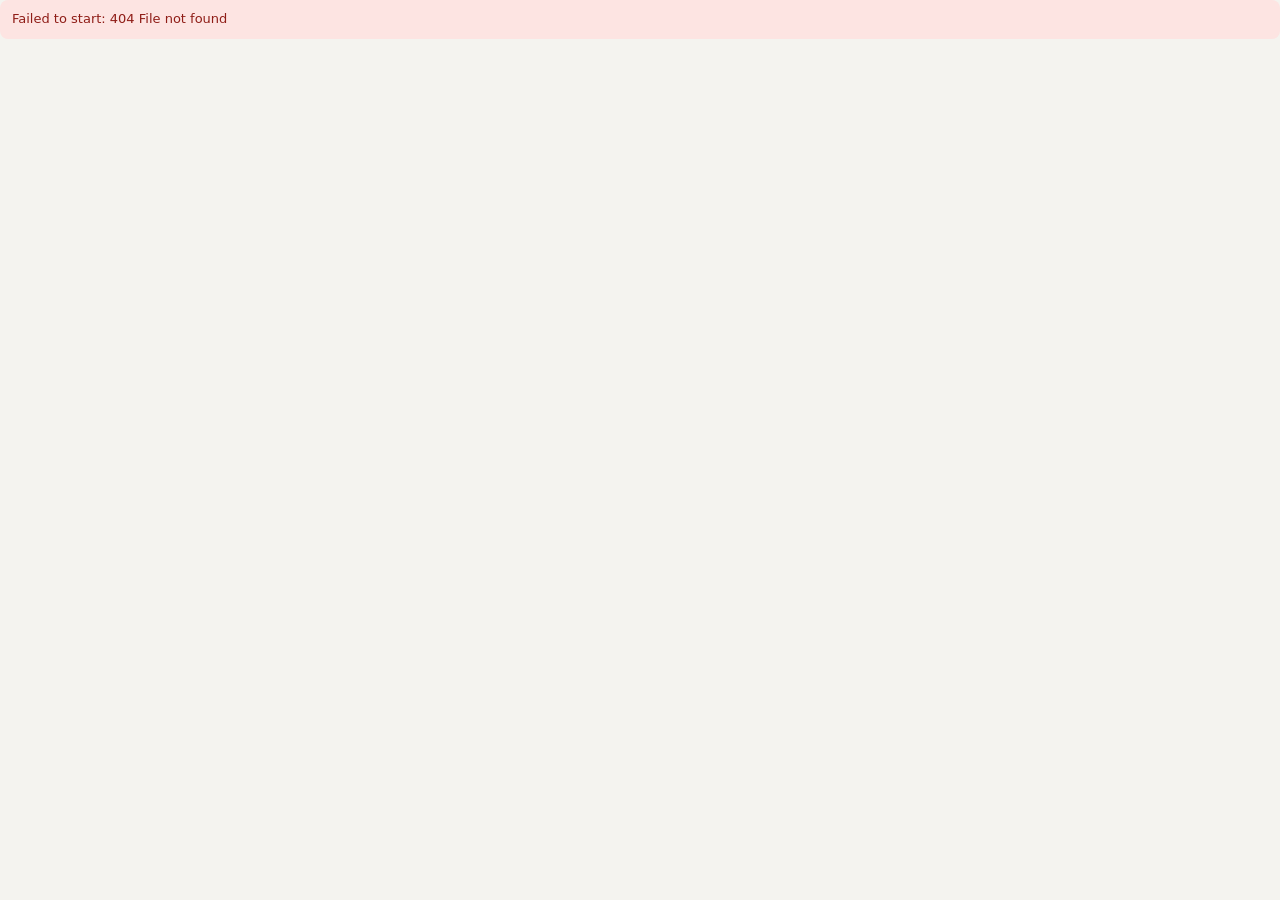
==== apps/field-monitor/fieldmonitor/static/index.html @ f61266cc "Merge main (search suggestions, marketplace pause) into yield estimator Co-Authored-By: Claude Opus " ====
<!doctype html>
<html lang="en">
<head>
  <meta charset="utf-8">
  <meta name="viewport" content="width=device-width, initial-scale=1">
  <title>Overacre</title>
  <link rel="icon" href="data:image/svg+xml,%3Csvg xmlns='http://www.w3.org/2000/svg' viewBox='0 0 16 16'%3E%3Crect width='16' height='16' rx='3' fill='%231a9850'/%3E%3Cpath d='M3 12 L8 4 L13 12' stroke='white' stroke-width='2' fill='none'/%3E%3C/svg%3E">
  <link rel="stylesheet" href="vendor/leaflet/leaflet.css">
  <link rel="stylesheet" href="app.css">
</head>
<body>
  <header class="topbar" id="topbar" hidden>
    <a class="brand" href="#/fields" id="brand">Overacre</a>
    <nav class="mainnav" aria-label="Main">
      <a href="#/today" data-nav="today">Today</a>
      <a href="#/news" data-nav="feed">News</a>
      <a href="#/fields" data-nav="fields">My fields</a>
      <a href="#/market" data-nav="market">Marketplace</a>
      <a href="#/messages" data-nav="messages">Messages <span id="unread-badge" class="badge" hidden></span></a>
    </nav>
    <div class="row gap">
      <button id="toggle-sidebar" class="btn ghost small-btn only-mobile" aria-controls="sidebar">Fields</button>
      <details class="usermenu">
        <summary class="avatar" id="avatar" aria-label="Account menu"></summary>
        <div class="menu">
          <a href="#/me" id="menu-profile">My profile</a>
          <button type="button" id="logout-btn">Log out</button>
        </div>
      </details>
    </div>
  </header>

  <section id="view-auth" class="view auth" hidden></section>
  <section id="view-today" class="view page" hidden></section>
  <section id="view-feed" class="view page" hidden></section>
  <section id="view-market" class="view page" hidden></section>
  <section id="view-messages" class="view page" hidden></section>
  <section id="view-profile" class="view page" hidden></section>

  <div class="layout view" id="view-fields" hidden>
    <aside id="sidebar" class="sidebar">
      <section>
        <div class="row space">
          <h2>Fields</h2>
          <label class="check small"><input type="checkbox" id="show-archived"> archived</label>
        </div>
        <ul id="field-list" class="field-list" aria-live="polite"></ul>
        <p id="no-fields" class="muted small" hidden>No fields yet. Tap <b>Map a new field</b> to start.</p>
      </section>

      <section class="card">
        <h3>Add fields</h3>
        <div class="stack tight">
          <button id="new-field-btn" class="btn primary block">＋ Map a new field</button>
          <label class="btn ghost block file-btn">Import KML / KMZ / GeoJSON<input type="file" id="import-file" accept=".kml,.kmz,.geojson,.json,application/vnd.google-earth.kml+xml,application/vnd.google-earth.kmz,application/geo+json,application/json" hidden></label>
        </div>
        <p class="small muted">Saved fields update on their own.</p>
        <p id="import-msg" class="small" role="status"></p>
      </section>

      <section class="small muted about">
        Imagery: Copernicus Sentinel-2 · new image every 2–5 days<br>Cropland: ESA WorldCover 2021 (CC BY 4.0)<br><span id="version"></span>
      </section>
    </aside>

    <main class="main">
      <div class="map-wrap">
        <div id="map" class="map" aria-label="Field map"></div>

        <div id="mapper-top" class="mapper-top">
          <form id="search-form" class="search" role="search">
            <input id="search-input" type="search" placeholder="Find a field, address, or lat, lon" autocomplete="off" aria-label="Search location" role="combobox" aria-autocomplete="list" aria-controls="search-results" aria-expanded="false">
            <button class="btn" type="submit">Search</button>
          </form>
          <button id="locate-btn" class="btn" type="button" title="Go to my location">◎ My location</button>
          <ul id="search-results" class="search-results" role="listbox" hidden></ul>
        </div>

        <div id="mapper-sheet" class="mapper-sheet" hidden>
          <div class="row space">
            <h3 id="mapper-title">New field</h3>
            <span id="mapper-stats" class="mapper-stats" aria-live="polite"></span>
          </div>
          <p id="mapper-hint" class="small muted"></p>
          <p id="mapper-warn" class="warning small" hidden></p>
          <div id="mapper-meta" class="row gap wrap">
            <label class="grow">Field name <input id="mapper-name" type="text" placeholder="e.g. North 80" maxlength="80"></label>
            <label>Crop <input id="mapper-crop" type="text" placeholder="corn" maxlength="40" list="crop-list"></label>
            <datalist id="crop-list"><option>corn</option><option>soybean</option><option>wheat</option><option>cotton</option><option>alfalfa</option><option>sorghum</option><option>canola</option><option>pasture</option></datalist>
          </div>
          <div class="row gap wrap mapper-actions">
            <button id="mapper-undo" class="btn ghost" type="button">↶ Undo</button>
            <button id="mapper-clear" class="btn ghost" type="button">Clear</button>
            <span class="grow"></span>
            <button id="mapper-cancel" class="btn ghost" type="button">Cancel</button>
            <button id="mapper-save" class="btn primary" type="button" disabled>Save field</button>
          </div>
        </div>
      </div>

      <div class="map-legend" id="map-legend" hidden></div>

      <section id="detail" class="detail" hidden>
        <div class="hero card">
          <div class="hero-top">
            <div class="hero-text">
              <h2 id="f-name"></h2>
              <div class="muted small" id="f-meta"></div>
              <div class="status-row">
                <span id="sync-line" class="sync-line"></span>
                <button id="sync-btn" class="btn ghost small-btn" title="Check for a new satellite image now">↻ Check now</button>
              </div>
            </div>
            <details class="manage" id="owner-actions">
              <summary class="btn ghost small-btn">Manage ▾</summary>
              <div class="menu">
                <button type="button" id="details-btn">Edit name &amp; crop</button>
                <button type="button" id="share-btn">Share</button>
                <button type="button" id="edit-boundary-btn">Edit boundary</button>
                <button type="button" id="archive-btn">Archive</button>
              </div>
            </details>
          </div>
          <div class="glance">
            <section class="tile" aria-label="Field score">
              <div class="tile-h">Field score</div>
              <div class="score" id="score" aria-live="polite"></div>
            </section>
            <section class="tile" aria-label="Disease risk">
              <div class="tile-h">Disease risk</div>
              <div id="pressure-badge" class="risk"></div>
            </section>
            <section class="tile" aria-label="Crop health">
              <div class="tile-h">Crop health</div>
              <div id="health" class="health"></div>
            </section>
            <section class="tile" aria-label="Yield estimate">
              <div class="tile-h">Yield estimate</div>
              <div id="yield-tile" class="yield-tile"></div>
            </section>
          </div>
          <ul id="score-points" class="bullets small why"></ul>
          <section id="yield-panel" class="yield-panel" aria-label="Yield estimate details" hidden></section>
          <div class="watch" id="watch" aria-live="polite"></div>
          <div class="row gap wrap hero-actions">
            <button id="report-btn" class="btn ghost small-btn">＋ Report disease or pest</button>
          </div>
          <form id="report-form" class="report-form" hidden>
            <div class="row gap wrap end">
              <label>What <select id="rep-disease" required></select></label>
              <label>How bad <select id="rep-severity"><option value="trace">Trace</option><option value="moderate" selected>Moderate</option><option value="severe">Severe</option></select></label>
              <label>Seen on <input type="date" id="rep-date"></label>
            </div>
            <label>Notes (optional) <input type="text" id="rep-notes" maxlength="1000" placeholder="e.g. upper canopy, R2, 10% of plants"></label>
            <label class="check small"><input type="checkbox" id="rep-share" checked> Post to the feed (location rounded to about 1 km)</label>
            <div class="row gap"><button class="btn primary" type="submit">Send report</button><button class="btn ghost" type="button" id="rep-cancel">Cancel</button></div>
            <p id="rep-msg" class="small" role="status"></p>
          </form>
          <div id="share-panel" class="share-panel" hidden>
            <form id="share-form" class="row gap wrap end">
              <label class="grow">Share with (their account email) <input id="share-email" type="email" required placeholder="agronomist@example.com"></label>
              <button class="btn" type="submit">Share</button>
            </form>
            <p class="small muted">People you share with can view this field but can't change it.</p>
            <ul id="share-list" class="bullets small"></ul>
            <label class="check small"><input type="checkbox" id="showcase-toggle"> Show this field's score on my public profile (map stays private)</label>
            <p id="share-msg" class="small" role="status"></p>
          </div>
        </div>
        <div id="job" class="job small" role="status" aria-live="polite" hidden>
          <div class="bar"><div id="job-bar"></div></div>
          <span id="job-text"></span>
        </div>

        <div class="controls row gap wrap">
          <label class="grow">Map layer
            <select id="index-select"></select>
          </label>
          <label>Date
            <select id="obs-select"></select>
          </label>
        </div>

        <ul id="index-info" class="bullets small"></ul>

        <div id="alerts"></div>

        <div class="card">
          <h3 id="chart-title">Season trend</h3>
          <div id="chart" class="chart" role="img"></div>
          <p class="small muted chart-key">Line: typical value · shading: range across the field · ○ skipped (hazy or bad image)</p>
          <p id="chart-empty" class="small muted" hidden>No clear images yet.</p>
        </div>

        <nav class="tabs" role="tablist">
          <button role="tab" class="tab active" data-tab="scout" aria-selected="true">Scout</button>
          <button role="tab" class="tab" data-tab="zones" aria-selected="false">Zones</button>
          <button role="tab" class="tab" data-tab="change" aria-selected="false">Compare dates</button>
          <button role="tab" class="tab" data-tab="data" aria-selected="false">Data</button>
        </nav>

        <div class="tabpanel" id="tab-scout">
          <p class="small muted">Low spots to check, worst first. Tap one to see why it was flagged.</p>
          <div id="hotspots"></div>
        </div>

        <div class="tabpanel" id="tab-zones" hidden>
          <div class="row gap wrap end">
            <label>Zones <select id="zone-n"><option>2</option><option selected>3</option><option>4</option><option>5</option></select></label>
            <label>Basis
              <select id="zone-mode">
                <option value="multi">Whole season (best)</option>
                <option value="single">This date only</option>
              </select>
            </label>
            <button id="zones-btn" class="btn">Build zones</button>
            <button id="zones-dl" class="btn ghost" disabled>Download GeoJSON</button>
          </div>
          <div id="zones-out"></div>
        </div>

        <div class="tabpanel" id="tab-change" hidden>
          <div class="row gap wrap end">
            <label>Before <select id="chg-before"></select></label>
            <label>After <select id="chg-after"></select></label>
            <label title="Smallest change worth flagging">Flag change ≥ <input type="number" id="chg-thr" value="0.1" step="0.01" min="0.01"></label>
            <button id="change-btn" class="btn">Compare</button>
          </div>
          <div id="change-out"></div>
        </div>

        <div class="tabpanel" id="tab-data" hidden>
          <div class="row gap wrap">
            <a id="csv-link" class="btn ghost" download>Download spreadsheet (CSV)</a>
          </div>
          <div class="table-wrap"><table id="obs-table" class="table small"></table></div>
          <details class="more small">
            <summary>More options</summary>
            <div class="stack">
              <label class="check"><input type="checkbox" id="show-cloudy"> Show cloudy dates in the list</label>
              <label>Map color strength <input type="range" id="opacity" min="0.2" max="1" step="0.05" value="0.9"></label>
              <div>
                <b>Load an older season</b>
                <div class="row gap wrap end">
                  <label>From <input type="date" id="p-start"></label>
                  <label>To <input type="date" id="p-end"></label>
                  <label title="Skip images that are mostly cloud across the whole satellite tile">Max cloud % <input type="number" id="p-cloud" value="60" min="0" max="100" step="5"></label>
                  <button id="process-btn" class="btn">Load</button>
                </div>
              </div>
            </div>
          </details>
        </div>
      </section>
    </main>
  </div>

  <div id="tooltip" class="tooltip" role="tooltip" hidden></div>
  <script src="vendor/leaflet/leaflet.js"></script>
  <script src="app.js"></script>
  <script src="market.js"></script>
</body>
</html>
---- apps/field-monitor/fieldmonitor/static/vendor/leaflet/leaflet.css ----
/* required styles */

.leaflet-pane,
.leaflet-tile,
.leaflet-marker-icon,
.leaflet-marker-shadow,
.leaflet-tile-container,
.leaflet-pane > svg,
.leaflet-pane > canvas,
.leaflet-zoom-box,
.leaflet-image-layer,
.leaflet-layer {
	position: absolute;
	left: 0;
	top: 0;
	}
.leaflet-container {
	overflow: hidden;
	}
.leaflet-tile,
.leaflet-marker-icon,
.leaflet-marker-shadow {
	-webkit-user-select: none;
	   -moz-user-select: none;
	        user-select: none;
	  -webkit-user-drag: none;
	}
/* Prevents IE11 from highlighting tiles in blue */
.leaflet-tile::selection {
	background: transparent;
}
/* Safari renders non-retina tile on retina better with this, but Chrome is worse */
.leaflet-safari .leaflet-tile {
	image-rendering: -webkit-optimize-contrast;
	}
/* hack that prevents hw layers "stretching" when loading new tiles */
.leaflet-safari .leaflet-tile-container {
	width: 1600px;
	height: 1600px;
	-webkit-transform-origin: 0 0;
	}
.leaflet-marker-icon,
.leaflet-marker-shadow {
	display: block;
	}
/* .leaflet-container svg: reset svg max-width decleration shipped in Joomla! (joomla.org) 3.x */
/* .leaflet-container img: map is broken in FF if you have max-width: 100% on tiles */
.leaflet-container .leaflet-overlay-pane svg {
	max-width: none !important;
	max-height: none !important;
	}
.leaflet-container .leaflet-marker-pane img,
.leaflet-container .leaflet-shadow-pane img,
.leaflet-container .leaflet-tile-pane img,
.leaflet-container img.leaflet-image-layer,
.leaflet-container .leaflet-tile {
	max-width: none !important;
	max-height: none !important;
	width: auto;
	padding: 0;
	}

.leaflet-container img.leaflet-tile {
	/* See: https://bugs.chromium.org/p/chromium/issues/detail?id=600120 */
	mix-blend-mode: plus-lighter;
}

.leaflet-container.leaflet-touch-zoom {
	-ms-touch-action: pan-x pan-y;
	touch-action: pan-x pan-y;
	}
.leaflet-container.leaflet-touch-drag {
	-ms-touch-action: pinch-zoom;
	/* Fallback for FF which doesn't support pinch-zoom */
	touch-action: none;
	touch-action: pinch-zoom;
}
.leaflet-container.leaflet-touch-drag.leaflet-touch-zoom {
	-ms-touch-action: none;
	touch-action: none;
}
.leaflet-container {
	-webkit-tap-highlight-color: transparent;
}
.leaflet-container a {
	-webkit-tap-highlight-color: rgba(51, 181, 229, 0.4);
}
.leaflet-tile {
	filter: inherit;
	visibility: hidden;
	}
.leaflet-tile-loaded {
	visibility: inherit;
	}
.leaflet-zoom-box {
	width: 0;
	height: 0;
	-moz-box-sizing: border-box;
	     box-sizing: border-box;
	z-index: 800;
	}
/* workaround for https://bugzilla.mozilla.org/show_bug.cgi?id=888319 */
.leaflet-overlay-pane svg {
	-moz-user-select: none;
	}

.leaflet-pane         { z-index: 400; }

.leaflet-tile-pane    { z-index: 200; }
.leaflet-overlay-pane { z-index: 400; }
.leaflet-shadow-pane  { z-index: 500; }
.leaflet-marker-pane  { z-index: 600; }
.leaflet-tooltip-pane   { z-index: 650; }
.leaflet-popup-pane   { z-index: 700; }

.leaflet-map-pane canvas { z-index: 100; }
.leaflet-map-pane svg    { z-index: 200; }

.leaflet-vml-shape {
	width: 1px;
	height: 1px;
	}
.lvml {
	behavior: url(#default#VML);
	display: inline-block;
	position: absolute;
	}


/* control positioning */

.leaflet-control {
	position: relative;
	z-index: 800;
	pointer-events: visiblePainted; /* IE 9-10 doesn't have auto */
	pointer-events: auto;
	}
.leaflet-top,
.leaflet-bottom {
	position: absolute;
	z-index: 1000;
	pointer-events: none;
	}
.leaflet-top {
	top: 0;
	}
.leaflet-right {
	right: 0;
	}
.leaflet-bottom {
	bottom: 0;
	}
.leaflet-left {
	left: 0;
	}
.leaflet-control {
	float: left;
	clear: both;
	}
.leaflet-right .leaflet-control {
	float: right;
	}
.leaflet-top .leaflet-control {
	margin-top: 10px;
	}
.leaflet-bottom .leaflet-control {
	margin-bottom: 10px;
	}
.leaflet-left .leaflet-control {
	margin-left: 10px;
	}
.leaflet-right .leaflet-control {
	margin-right: 10px;
	}


/* zoom and fade animations */

.leaflet-fade-anim .leaflet-popup {
	opacity: 0;
	-webkit-transition: opacity 0.2s linear;
	   -moz-transition: opacity 0.2s linear;
	        transition: opacity 0.2s linear;
	}
.leaflet-fade-anim .leaflet-map-pane .leaflet-popup {
	opacity: 1;
	}
.leaflet-zoom-animated {
	-webkit-transform-origin: 0 0;
	    -ms-transform-origin: 0 0;
	        transform-origin: 0 0;
	}
svg.leaflet-zoom-animated {
	will-change: transform;
}

.leaflet-zoom-anim .leaflet-zoom-animated {
	-webkit-transition: -webkit-transform 0.25s cubic-bezier(0,0,0.25,1);
	   -moz-transition:    -moz-transform 0.25s cubic-bezier(0,0,0.25,1);
	        transition:         transform 0.25s cubic-bezier(0,0,0.25,1);
	}
.leaflet-zoom-anim .leaflet-tile,
.leaflet-pan-anim .leaflet-tile {
	-webkit-transition: none;
	   -moz-transition: none;
	        transition: none;
	}

.leaflet-zoom-anim .leaflet-zoom-hide {
	visibility: hidden;
	}


/* cursors */

.leaflet-interactive {
	cursor: pointer;
	}
.leaflet-grab {
	cursor: -webkit-grab;
	cursor:    -moz-grab;
	cursor:         grab;
	}
.leaflet-crosshair,
.leaflet-crosshair .leaflet-interactive {
	cursor: crosshair;
	}
.leaflet-popup-pane,
.leaflet-control {
	cursor: auto;
	}
.leaflet-dragging .leaflet-grab,
.leaflet-dragging .leaflet-grab .leaflet-interactive,
.leaflet-dragging .leaflet-marker-draggable {
	cursor: move;
	cursor: -webkit-grabbing;
	cursor:    -moz-grabbing;
	cursor:         grabbing;
	}

/* marker & overlays interactivity */
.leaflet-marker-icon,
.leaflet-marker-shadow,
.leaflet-image-layer,
.leaflet-pane > svg path,
.leaflet-tile-container {
	pointer-events: none;
	}

.leaflet-marker-icon.leaflet-interactive,
.leaflet-image-layer.leaflet-interactive,
.leaflet-pane > svg path.leaflet-interactive,
svg.leaflet-image-layer.leaflet-interactive path {
	pointer-events: visiblePainted; /* IE 9-10 doesn't have auto */
	pointer-events: auto;
	}

/* visual tweaks */

.leaflet-container {
	background: #ddd;
	outline-offset: 1px;
	}
.leaflet-container a {
	color: #0078A8;
	}
.leaflet-zoom-box {
	border: 2px dotted #38f;
	background: rgba(255,255,255,0.5);
	}


/* general typography */
.leaflet-container {
	font-family: "Helvetica Neue", Arial, Helvetica, sans-serif;
	font-size: 12px;
	font-size: 0.75rem;
	line-height: 1.5;
	}


/* general toolbar styles */

.leaflet-bar {
	box-shadow: 0 1px 5px rgba(0,0,0,0.65);
	border-radius: 4px;
	}
.leaflet-bar a {
	background-color: #fff;
	border-bottom: 1px solid #ccc;
	width: 26px;
	height: 26px;
	line-height: 26px;
	display: block;
	text-align: center;
	text-decoration: none;
	color: black;
	}
.leaflet-bar a,
.leaflet-control-layers-toggle {
	background-position: 50% 50%;
	background-repeat: no-repeat;
	display: block;
	}
.leaflet-bar a:hover,
.leaflet-bar a:focus {
	background-color: #f4f4f4;
	}
.leaflet-bar a:first-child {
	border-top-left-radius: 4px;
	border-top-right-radius: 4px;
	}
.leaflet-bar a:last-child {
	border-bottom-left-radius: 4px;
	border-bottom-right-radius: 4px;
	border-bottom: none;
	}
.leaflet-bar a.leaflet-disabled {
	cursor: default;
	background-color: #f4f4f4;
	color: #bbb;
	}

.leaflet-touch .leaflet-bar a {
	width: 30px;
	height: 30px;
	line-height: 30px;
	}
.leaflet-touch .leaflet-bar a:first-child {
	border-top-left-radius: 2px;
	border-top-right-radius: 2px;
	}
.leaflet-touch .leaflet-bar a:last-child {
	border-bottom-left-radius: 2px;
	border-bottom-right-radius: 2px;
	}

/* zoom control */

.leaflet-control-zoom-in,
.leaflet-control-zoom-out {
	font: bold 18px 'Lucida Console', Monaco, monospace;
	text-indent: 1px;
	}

.leaflet-touch .leaflet-control-zoom-in, .leaflet-touch .leaflet-control-zoom-out  {
	font-size: 22px;
	}


/* layers control */

.leaflet-control-layers {
	box-shadow: 0 1px 5px rgba(0,0,0,0.4);
	background: #fff;
	border-radius: 5px;
	}
.leaflet-control-layers-toggle {
	background-image: url(images/layers.png);
	width: 36px;
	height: 36px;
	}
.leaflet-retina .leaflet-control-layers-toggle {
	background-image: url(images/layers-2x.png);
	background-size: 26px 26px;
	}
.leaflet-touch .leaflet-control-layers-toggle {
	width: 44px;
	height: 44px;
	}
.leaflet-control-layers .leaflet-control-layers-list,
.leaflet-control-layers-expanded .leaflet-control-layers-toggle {
	display: none;
	}
.leaflet-control-layers-expanded .leaflet-control-layers-list {
	display: block;
	position: relative;
	}
.leaflet-control-layers-expanded {
	padding: 6px 10px 6px 6px;
	color: #333;
	background: #fff;
	}
.leaflet-control-layers-scrollbar {
	overflow-y: scroll;
	overflow-x: hidden;
	padding-right: 5px;
	}
.leaflet-control-layers-selector {
	margin-top: 2px;
	position: relative;
	top: 1px;
	}
.leaflet-control-layers label {
	display: block;
	font-size: 13px;
	font-size: 1.08333em;
	}
.leaflet-control-layers-separator {
	height: 0;
	border-top: 1px solid #ddd;
	margin: 5px -10px 5px -6px;
	}

/* Default icon URLs */
.leaflet-default-icon-path { /* used only in path-guessing heuristic, see L.Icon.Default */
	background-image: url(images/marker-icon.png);
	}


/* attribution and scale controls */

.leaflet-container .leaflet-control-attribution {
	background: #fff;
	background: rgba(255, 255, 255, 0.8);
	margin: 0;
	}
.leaflet-control-attribution,
.leaflet-control-scale-line {
	padding: 0 5px;
	color: #333;
	line-height: 1.4;
	}
.leaflet-control-attribution a {
	text-decoration: none;
	}
.leaflet-control-attribution a:hover,
.leaflet-control-attribution a:focus {
	text-decoration: underline;
	}
.leaflet-attribution-flag {
	display: inline !important;
	vertical-align: baseline !important;
	width: 1em;
	height: 0.6669em;
	}
.leaflet-left .leaflet-control-scale {
	margin-left: 5px;
	}
.leaflet-bottom .leaflet-control-scale {
	margin-bottom: 5px;
	}
.leaflet-control-scale-line {
	border: 2px solid #777;
	border-top: none;
	line-height: 1.1;
	padding: 2px 5px 1px;
	white-space: nowrap;
	-moz-box-sizing: border-box;
	     box-sizing: border-box;
	background: rgba(255, 255, 255, 0.8);
	text-shadow: 1px 1px #fff;
	}
.leaflet-control-scale-line:not(:first-child) {
	border-top: 2px solid #777;
	border-bottom: none;
	margin-top: -2px;
	}
.leaflet-control-scale-line:not(:first-child):not(:last-child) {
	border-bottom: 2px solid #777;
	}

.leaflet-touch .leaflet-control-attribution,
.leaflet-touch .leaflet-control-layers,
.leaflet-touch .leaflet-bar {
	box-shadow: none;
	}
.leaflet-touch .leaflet-control-layers,
.leaflet-touch .leaflet-bar {
	border: 2px solid rgba(0,0,0,0.2);
	background-clip: padding-box;
	}


/* popup */

.leaflet-popup {
	position: absolute;
	text-align: center;
	margin-bottom: 20px;
	}
.leaflet-popup-content-wrapper {
	padding: 1px;
	text-align: left;
	border-radius: 12px;
	}
.leaflet-popup-content {
	margin: 13px 24px 13px 20px;
	line-height: 1.3;
	font-size: 13px;
	font-size: 1.08333em;
	min-height: 1px;
	}
.leaflet-popup-content p {
	margin: 17px 0;
	margin: 1.3em 0;
	}
.leaflet-popup-tip-container {
	width: 40px;
	height: 20px;
	position: absolute;
	left: 50%;
	margin-top: -1px;
	margin-left: -20px;
	overflow: hidden;
	pointer-events: none;
	}
.leaflet-popup-tip {
	width: 17px;
	height: 17px;
	padding: 1px;

	margin: -10px auto 0;
	pointer-events: auto;

	-webkit-transform: rotate(45deg);
	   -moz-transform: rotate(45deg);
	    -ms-transform: rotate(45deg);
	        transform: rotate(45deg);
	}
.leaflet-popup-content-wrapper,
.leaflet-popup-tip {
	background: white;
	color: #333;
	box-shadow: 0 3px 14px rgba(0,0,0,0.4);
	}
.leaflet-container a.leaflet-popup-close-button {
	position: absolute;
	top: 0;
	right: 0;
	border: none;
	text-align: center;
	width: 24px;
	height: 24px;
	font: 16px/24px Tahoma, Verdana, sans-serif;
	color: #757575;
	text-decoration: none;
	background: transparent;
	}
.leaflet-container a.leaflet-popup-close-button:hover,
.leaflet-container a.leaflet-popup-close-button:focus {
	color: #585858;
	}
.leaflet-popup-scrolled {
	overflow: auto;
	}

.leaflet-oldie .leaflet-popup-content-wrapper {
	-ms-zoom: 1;
	}
.leaflet-oldie .leaflet-popup-tip {
	width: 24px;
	margin: 0 auto;

	-ms-filter: "progid:DXImageTransform.Microsoft.Matrix(M11=0.70710678, M12=0.70710678, M21=-0.70710678, M22=0.70710678)";
	filter: progid:DXImageTransform.Microsoft.Matrix(M11=0.70710678, M12=0.70710678, M21=-0.70710678, M22=0.70710678);
	}

.leaflet-oldie .leaflet-control-zoom,
.leaflet-oldie .leaflet-control-layers,
.leaflet-oldie .leaflet-popup-content-wrapper,
.leaflet-oldie .leaflet-popup-tip {
	border: 1px solid #999;
	}


/* div icon */

.leaflet-div-icon {
	background: #fff;
	border: 1px solid #666;
	}


/* Tooltip */
/* Base styles for the element that has a tooltip */
.leaflet-tooltip {
	position: absolute;
	padding: 6px;
	background-color: #fff;
	border: 1px solid #fff;
	border-radius: 3px;
	color: #222;
	white-space: nowrap;
	-webkit-user-select: none;
	-moz-user-select: none;
	-ms-user-select: none;
	user-select: none;
	pointer-events: none;
	box-shadow: 0 1px 3px rgba(0,0,0,0.4);
	}
.leaflet-tooltip.leaflet-interactive {
	cursor: pointer;
	pointer-events: auto;
	}
.leaflet-tooltip-top:before,
.leaflet-tooltip-bottom:before,
.leaflet-tooltip-left:before,
.leaflet-tooltip-right:before {
	position: absolute;
	pointer-events: none;
	border: 6px solid transparent;
	background: transparent;
	content: "";
	}

/* Directions */

.leaflet-tooltip-bottom {
	margin-top: 6px;
}
.leaflet-tooltip-top {
	margin-top: -6px;
}
.leaflet-tooltip-bottom:before,
.leaflet-tooltip-top:before {
	left: 50%;
	margin-left: -6px;
	}
.leaflet-tooltip-top:before {
	bottom: 0;
	margin-bottom: -12px;
	border-top-color: #fff;
	}
.leaflet-tooltip-bottom:before {
	top: 0;
	margin-top: -12px;
	margin-left: -6px;
	border-bottom-color: #fff;
	}
.leaflet-tooltip-left {
	margin-left: -6px;
}
.leaflet-tooltip-right {
	margin-left: 6px;
}
.leaflet-tooltip-left:before,
.leaflet-tooltip-right:before {
	top: 50%;
	margin-top: -6px;
	}
.leaflet-tooltip-left:before {
	right: 0;
	margin-right: -12px;
	border-left-color: #fff;
	}
.leaflet-tooltip-right:before {
	left: 0;
	margin-left: -12px;
	border-right-color: #fff;
	}

/* Printing */

@media print {
	/* Prevent printers from removing background-images of controls. */
	.leaflet-control {
		-webkit-print-color-adjust: exact;
		print-color-adjust: exact;
		}
	}
---- apps/field-monitor/fieldmonitor/static/app.css ----
:root {
  color-scheme: light;
  --surface-0: #f4f3ef;
  --surface-1: #fcfcfb;
  --surface-2: #ecebe6;
  --border: #d9d7d0;
  --text-primary: #0b0b0b;
  --text-secondary: #52514e;
  --text-muted: #77756f;
  --accent: #1a7f45;
  --accent-ink: #ffffff;
  --series-1: #2a78d6;
  --series-band: rgba(42, 120, 214, 0.16);
  --grid: #e3e1db;
  --warn-bg: #fff4dc;
  --warn-ink: #7a4b00;
  --crit-bg: #fde4e2;
  --crit-ink: #8f1d17;
  --radius: 8px;
  --sidebar-w: 300px;
}
@media (prefers-color-scheme: dark) {
  :root:not([data-theme="light"]) {
    color-scheme: dark;
    --surface-0: #121211;
    --surface-1: #1a1a19;
    --surface-2: #252523;
    --border: #3a3936;
    --text-primary: #f0efec;
    --text-secondary: #c3c2b7;
    --text-muted: #9a988f;
    --accent: #2f9d5c;
    --series-1: #3987e5;
    --series-band: rgba(57, 135, 229, 0.22);
    --grid: #2e2d2a;
    --warn-bg: #3a2d10;
    --warn-ink: #f2c66b;
    --crit-bg: #3d1a18;
    --crit-ink: #f2a39d;
  }
}
:root[data-theme="dark"] {
  color-scheme: dark;
  --surface-0: #121211;
  --surface-1: #1a1a19;
  --surface-2: #252523;
  --border: #3a3936;
  --text-primary: #f0efec;
  --text-secondary: #c3c2b7;
  --text-muted: #9a988f;
  --accent: #2f9d5c;
  --series-1: #3987e5;
  --series-band: rgba(57, 135, 229, 0.22);
  --grid: #2e2d2a;
  --warn-bg: #3a2d10;
  --warn-ink: #f2c66b;
  --crit-bg: #3d1a18;
  --crit-ink: #f2a39d;
}

* { box-sizing: border-box; }
[hidden] { display: none !important; }
html, body { margin: 0; height: 100%; }
body {
  background: var(--surface-0);
  color: var(--text-primary);
  font: 14px/1.45 system-ui, -apple-system, "Segoe UI", Roboto, sans-serif;
}
h2 { font-size: 16px; margin: 0; }
h3 { font-size: 14px; margin: 0 0 8px; }
.muted { color: var(--text-muted); }
.small { font-size: 12.5px; }
.row { display: flex; align-items: center; }
.row.space { justify-content: space-between; gap: 8px; }
.row.gap { gap: 8px; }
.row.wrap { flex-wrap: wrap; }
.row.end { align-items: flex-end; }
.stack { display: flex; flex-direction: column; gap: 8px; margin-top: 10px; }

.topbar {
  height: 48px; display: flex; align-items: center; justify-content: space-between;
  padding: 0 16px; background: var(--surface-1); border-bottom: 1px solid var(--border);
}
.brand { font-weight: 650; }
.brand .muted { font-weight: 400; margin-left: 6px; font-size: 12px; }

.layout { display: flex; height: calc(100% - 48px); }
.sidebar {
  width: var(--sidebar-w); flex: none; overflow-y: auto; padding: 14px;
  border-right: 1px solid var(--border); background: var(--surface-1);
  display: flex; flex-direction: column; gap: 16px;
}
.main { flex: 1; overflow-y: auto; position: relative; min-width: 0; }
.map-wrap { position: relative; }
.map { height: 58vh; min-height: 320px; background: var(--surface-2); }
body.mapping .map { height: calc(100vh - 48px); }
body.mapping .detail, body.mapping .map-legend { display: none !important; }
.grow { flex: 1; }
.block { width: 100%; justify-content: center; }
.stack.tight { margin-top: 0; gap: 6px; }

/* Mapping mode (drone-mission style) */
.mapper-top {
  position: absolute; z-index: 1000; top: 10px; left: 56px; right: 10px;
  display: flex; gap: 8px; flex-wrap: wrap; align-items: flex-start; pointer-events: none;
}
.mapper-top > * { pointer-events: auto; }
.search { display: flex; gap: 6px; flex: 1; min-width: 220px; max-width: 520px; }
.search input { flex: 1; min-width: 0; box-shadow: 0 2px 8px rgba(0,0,0,.25); }
.mapper-top .btn { box-shadow: 0 2px 8px rgba(0,0,0,.25); background: var(--surface-1); }
.search-results {
  position: absolute; top: 44px; left: 0; width: min(520px, 100%); margin: 0; padding: 4px; list-style: none;
  background: var(--surface-1); border: 1px solid var(--border); border-radius: 6px; box-shadow: 0 6px 18px rgba(0,0,0,.25);
  max-height: 260px; overflow-y: auto;
}
.search-results button {
  width: 100%; text-align: left; font: inherit; font-size: 13px; color: var(--text-primary); background: none;
  border: none; border-radius: 4px; padding: 8px; cursor: pointer;
}
.search-results button:hover, .search-results button:focus, .search-results button.active { background: var(--surface-2); }
.search-results mark { background: none; color: inherit; font-weight: 700; text-decoration: underline; text-underline-offset: 2px; }
.search-results .search-head { font-size: 11px; font-weight: 650; text-transform: uppercase; letter-spacing: .04em; color: var(--text-muted); padding: 8px 8px 2px; }
.search-results .search-note { padding: 8px; }
.search-pin {
  width: 22px; height: 22px; border-radius: 50% 50% 50% 0; transform: rotate(-45deg); background: #ef4444;
  border: 3px solid #fff; box-shadow: 0 2px 6px rgba(0,0,0,.5); box-sizing: border-box;
}
.search-results .muted { font-size: 12px; }
.mapper-sheet {
  position: absolute; z-index: 1000; left: 50%; bottom: 16px; transform: translateX(-50%);
  width: min(640px, calc(100% - 24px)); background: var(--surface-1); color: var(--text-primary);
  border: 1px solid var(--border); border-radius: 12px; padding: 12px 14px; box-shadow: 0 8px 28px rgba(0,0,0,.35);
  display: flex; flex-direction: column; gap: 8px;
}
.mapper-sheet h3 { margin: 0; }
.mapper-sheet p { margin: 0; }
.mapper-stats { font-variant-numeric: tabular-nums; font-weight: 650; }
.mapper-actions { margin-top: 2px; }
.vertex-icon {
  width: 22px; height: 22px; border-radius: 50%; background: #fff; border: 3px solid #16a34a;
  box-shadow: 0 1px 4px rgba(0,0,0,.6); box-sizing: border-box; cursor: grab;
}
.vertex-icon.first { border-color: #f59e0b; }
.mid-icon {
  width: 14px; height: 14px; border-radius: 50%; background: rgba(255,255,255,.75); border: 2px solid #16a34a;
  box-sizing: border-box; cursor: copy; display: grid; place-items: center; font: 700 11px/1 system-ui; color: #166534;
}
.leaflet-container.mapping-cursor { cursor: crosshair; }
.sync-line { font-weight: 600; }
.range summary { cursor: pointer; color: var(--text-secondary); margin-top: 8px; }
.range[open] summary { margin-bottom: 8px; }
.leaflet-image-layer.pixelated { image-rendering: pixelated; }

.card {
  background: var(--surface-1); border: 1px solid var(--border); border-radius: var(--radius); padding: 12px;
}
.detail { padding: 14px 16px 40px; display: flex; flex-direction: column; gap: 12px; }
.detail-head { display: flex; justify-content: space-between; align-items: flex-start; gap: 8px; }

label { display: flex; flex-direction: column; gap: 3px; font-size: 12.5px; color: var(--text-secondary); }
label.check { flex-direction: row; align-items: center; gap: 6px; }
input[type=text], input[type=date], input[type=number], input[type=email], input[type=password], input[type=search], select {
  font: inherit; color: var(--text-primary); background: var(--surface-1);
  border: 1px solid var(--border); border-radius: 6px; padding: 6px 8px; min-height: 34px;
}
input[type=number] { width: 90px; }
select { max-width: 100%; }
.controls > label { min-width: 0; max-width: 100%; }

.btn {
  font: inherit; font-weight: 550; border-radius: 6px; padding: 7px 12px; min-height: 34px; cursor: pointer;
  border: 1px solid var(--border); background: var(--surface-2); color: var(--text-primary);
  display: inline-flex; align-items: center; text-decoration: none;
}
.btn:hover { filter: brightness(0.97); }
.btn.primary { background: var(--accent); border-color: var(--accent); color: var(--accent-ink); }
.btn.ghost { background: transparent; }
.btn:disabled { opacity: .5; cursor: default; }
.small-btn { padding: 4px 10px; min-height: 28px; font-size: 12.5px; }
.file-btn { cursor: pointer; }
.only-mobile { display: none; }

.field-list { list-style: none; margin: 8px 0 0; padding: 0; display: flex; flex-direction: column; gap: 4px; }
.field-list button {
  width: 100%; text-align: left; font: inherit; color: inherit; cursor: pointer;
  background: transparent; border: 1px solid transparent; border-radius: 6px; padding: 8px;
  display: grid; grid-template-columns: 1fr auto; gap: 2px 8px;
}
.field-list button:hover { background: var(--surface-2); }
.field-list button.active { border-color: var(--accent); background: var(--surface-2); }
.field-list .name { font-weight: 600; overflow: hidden; text-overflow: ellipsis; white-space: nowrap; }
.field-list .val { font-variant-numeric: tabular-nums; font-weight: 600; text-align: right; }
.field-list .sub { grid-column: 1 / -1; font-size: 12px; color: var(--text-muted); }
.swatch { display: inline-block; width: 10px; height: 10px; border-radius: 2px; margin-right: 4px; vertical-align: -1px; }

.job .bar { height: 6px; background: var(--surface-2); border-radius: 3px; overflow: hidden; margin: 10px 0 4px; }
.job .bar > div { height: 100%; width: 0; background: var(--accent); transition: width .3s; }

.index-info { display: grid; grid-template-columns: 1fr; gap: 4px; }
.index-info .formula { font-family: ui-monospace, SFMono-Regular, Menlo, monospace; color: var(--text-secondary); }
.index-info b { color: var(--text-primary); }

.alert { border-radius: var(--radius); padding: 10px 12px; margin-bottom: 6px; font-size: 13px; display: flex; gap: 8px; }
.alert.medium { background: var(--warn-bg); color: var(--warn-ink); }
.alert.high { background: var(--crit-bg); color: var(--crit-ink); }
.alert.info { background: var(--surface-2); color: var(--text-secondary); }
.alert .icon { font-weight: 700; }

.chart { width: 100%; height: 220px; position: relative; }
.chart svg { display: block; width: 100%; height: 100%; overflow: visible; }
.chart .axis text { fill: var(--text-muted); font-size: 11px; }
.chart .gridline { stroke: var(--grid); stroke-width: 1; }
.chart .band { fill: var(--series-band); }
.chart .line { fill: none; stroke: var(--series-1); stroke-width: 2; stroke-linejoin: round; }
.chart .dot { fill: var(--series-1); stroke: var(--surface-1); stroke-width: 2; cursor: pointer; }
.chart .dot.selected { stroke: var(--text-primary); stroke-width: 2.5; }
.chart .cloudy { stroke: var(--text-muted); stroke-width: 1.5; }
.chart .crosshair { stroke: var(--text-muted); stroke-width: 1; stroke-dasharray: 3 3; }

.tooltip {
  position: fixed; z-index: 2000; pointer-events: none; background: var(--surface-1); color: var(--text-primary);
  border: 1px solid var(--border); border-radius: 6px; padding: 6px 9px; font-size: 12.5px;
  box-shadow: 0 4px 14px rgba(0,0,0,.15); max-width: 260px;
}
.tooltip .v { font-weight: 700; font-size: 14px; font-variant-numeric: tabular-nums; }

.tabs { display: flex; gap: 4px; border-bottom: 1px solid var(--border); overflow-x: auto; }
.tab {
  font: inherit; background: none; border: none; color: var(--text-secondary); padding: 8px 12px; cursor: pointer;
  border-bottom: 2px solid transparent; margin-bottom: -1px;
}
.tab.active { color: var(--text-primary); border-bottom-color: var(--accent); font-weight: 600; }
.tabpanel { display: flex; flex-direction: column; gap: 10px; }

.table-wrap { overflow-x: auto; }
.table { border-collapse: collapse; width: 100%; font-variant-numeric: tabular-nums; }
.table th, .table td { padding: 6px 8px; border-bottom: 1px solid var(--border); text-align: right; white-space: nowrap; }
.table th:first-child, .table td:first-child { text-align: left; }
.table th { color: var(--text-secondary); font-weight: 600; }
.table tr.clickable { cursor: pointer; }
.table tr.clickable:hover { background: var(--surface-2); }

.map-legend {
  /* top: below the always-visible search bar */
  position: absolute; z-index: 450; top: 58px; right: 10px; background: var(--surface-1); color: var(--text-primary);
  border: 1px solid var(--border); border-radius: 6px; padding: 8px 10px; font-size: 12px; width: 220px;
}
.map-legend .ramp { height: 10px; border-radius: 2px; margin: 4px 0 2px; }
.map-legend .ticks { display: flex; justify-content: space-between; color: var(--text-muted); font-variant-numeric: tabular-nums; }

.warning { background: var(--warn-bg); color: var(--warn-ink); padding: 8px 10px; border-radius: 6px; font-size: 13px; }
.kpis { display: flex; flex-wrap: wrap; gap: 16px; }
.kpi .k { font-size: 12px; color: var(--text-muted); }
.kpi .v { font-size: 18px; font-weight: 650; font-variant-numeric: tabular-nums; }

.about { line-height: 1.5; margin-top: auto; }

@media (max-width: 820px) {
  .only-mobile { display: inline-flex; }
  .layout { display: block; height: auto; }
  .sidebar { width: auto; border-right: none; border-bottom: 1px solid var(--border); display: none; }
  .sidebar.open { display: flex; }
  .main { overflow: visible; }
  .map { height: 52vh; }
  .detail { padding: 12px 16px 40px; }
  .map-legend { width: 170px; }
  body.mapping .map { height: calc(100vh - 48px); }
  .mapper-top { left: 52px; }
  .mapper-sheet { bottom: 8px; padding: 10px 12px; }
  .vertex-icon { width: 26px; height: 26px; }
  .mid-icon { width: 20px; height: 20px; }
}

#mapper-meta { flex-wrap: nowrap; }
#mapper-meta label { flex: 1 1 0; min-width: 0; }
#mapper-meta label:last-child { flex: 0 1 34%; }
#mapper-meta input { width: 100%; }
.leaflet-interactive:focus { outline: none; }

.chart .dot.suspect { fill: var(--surface-1); stroke: var(--text-muted); stroke-width: 2; stroke-dasharray: 2 2; }
.alert.pending { background: var(--surface-2); color: var(--text-primary); border: 1px dashed var(--border); }
.chip { display: inline-block; font-size: 11px; font-weight: 600; padding: 1px 6px; border-radius: 10px; margin-right: 4px; border: 1px solid currentColor; }
.warn-text { color: var(--warn-ink); }

/* Simplified field view */
.status-row { display: flex; align-items: center; gap: 10px; flex-wrap: wrap; }
.sync-line { font-size: 13px; color: var(--text-secondary); }
.bullets { margin: 0; padding-left: 18px; display: flex; flex-direction: column; gap: 2px; color: var(--text-secondary); }
.bullets b { color: var(--text-primary); }
.chart-key { margin: 6px 0 0; }
.alert { flex-direction: column; gap: 2px; }
.alert .alert-title { font-weight: 650; display: flex; gap: 8px; align-items: center; flex-wrap: wrap; }
.alert ul { margin: 2px 0 0; padding-left: 18px; }
.more summary { cursor: pointer; color: var(--text-secondary); padding: 6px 0; }
.spot-pop { font-size: 13px; line-height: 1.4; max-width: 280px; }
.spot-pop h4 { margin: 0 0 4px; font-size: 14px; }
.spot-pop .sum { font-weight: 600; margin: 0 0 6px; }
.spot-pop ul { margin: 0 0 6px; padding-left: 16px; }
.spot-pop .lbl { font-size: 11px; text-transform: uppercase; letter-spacing: .04em; color: #6b6b6b; margin: 6px 0 2px; }
.spot-pop .neg { color: #b42318; font-weight: 600; }
.spot-pop .pos { color: #1a7f45; font-weight: 600; }
.spot-pop .hint { color: #6b6b6b; font-size: 12px; }
.spot-list { display: flex; flex-direction: column; gap: 6px; }
.spot-row {
  display: grid; grid-template-columns: auto 1fr auto; gap: 2px 10px; align-items: center; text-align: left;
  font: inherit; color: inherit; background: var(--surface-1); border: 1px solid var(--border); border-radius: 8px;
  padding: 8px 10px; cursor: pointer;
}
.spot-row:hover, .spot-row.active { border-color: var(--accent); }
.spot-row .num { width: 24px; height: 24px; border-radius: 50%; background: #d92d20; color: #fff; display: grid; place-items: center; font-weight: 700; font-size: 12px; grid-row: span 2; }
.spot-row .t { font-weight: 600; }
.spot-row .s { font-size: 12px; color: var(--text-muted); grid-column: 2 / 4; }
.spot-row .d { font-weight: 650; font-variant-numeric: tabular-nums; color: var(--crit-ink); }
.spot-marker { width: 24px; height: 24px; border-radius: 50%; background: #d92d20; color: #fff; border: 2px solid #fff; display: grid; place-items: center; font: 700 12px/1 system-ui; box-shadow: 0 1px 4px rgba(0,0,0,.5); }
.spot-pop li { margin-bottom: 3px; }
.spot-pop .hint { margin-top: 1px; }

/* ---------- app shell: nav and views ---------- */
:root { --good: #1a7f45; --good-2: #4d9a2a; --fair: #b7791f; --poor: #c0362c; }
@media (prefers-color-scheme: dark) { :root:not([data-theme="light"]) { --good: #3fb171; --good-2: #8bc34a; --fair: #e0a33a; --poor: #ef6b5f; } }
:root[data-theme="dark"] { --good: #3fb171; --good-2: #8bc34a; --fair: #e0a33a; --poor: #ef6b5f; }
.topbar { gap: 12px; }
.brand { color: var(--text-primary); text-decoration: none; white-space: nowrap; }
.mainnav { display: flex; gap: 4px; flex: 1; overflow-x: auto; }
.mainnav a { color: var(--text-secondary); text-decoration: none; padding: 6px 10px; border-radius: 6px; white-space: nowrap; font-weight: 550; }
.mainnav a.active { color: var(--text-primary); background: var(--surface-2); }
.badge { display: inline-block; min-width: 18px; padding: 0 5px; border-radius: 9px; background: var(--poor); color: #fff; font-size: 11px; font-weight: 700; text-align: center; line-height: 18px; }
.avatar { display: inline-grid; place-items: center; width: 34px; height: 34px; border-radius: 50%; background: var(--accent); color: var(--accent-ink); font-weight: 700; font-size: 13px; flex: none; }
.avatar.sm { width: 26px; height: 26px; font-size: 11px; }
.avatar.lg { width: 64px; height: 64px; font-size: 22px; }
.usermenu { position: relative; }
.usermenu summary { list-style: none; cursor: pointer; }
.usermenu summary::-webkit-details-marker { display: none; }
.usermenu .menu { position: absolute; right: 0; top: 42px; z-index: 1500; background: var(--surface-1); border: 1px solid var(--border); border-radius: 8px; box-shadow: 0 8px 24px rgba(0,0,0,.18); min-width: 160px; display: flex; flex-direction: column; padding: 4px; }
.usermenu .menu a, .usermenu .menu button { font: inherit; text-align: left; padding: 8px 10px; border: none; background: none; color: var(--text-primary); text-decoration: none; border-radius: 6px; cursor: pointer; }
.usermenu .menu a:hover, .usermenu .menu button:hover { background: var(--surface-2); }
.view.page { max-width: 1100px; margin: 0 auto; padding: 16px; display: flex; flex-direction: column; gap: 12px; }
.page-head { display: flex; justify-content: space-between; align-items: center; gap: 12px; flex-wrap: wrap; }
.page-head h1, .view h1 { font-size: 22px; margin: 0; }
.view h2 { font-size: 17px; margin: 8px 0 0; }
.linkbtn { background: none; border: none; color: var(--text-secondary); text-decoration: underline; cursor: pointer; font: inherit; padding: 0; align-self: flex-start; }
.err { color: var(--poor); min-height: 1em; }
.prewrap { white-space: pre-wrap; overflow-wrap: anywhere; margin: 0; }
.narrow { max-width: 720px; }
textarea { font: inherit; color: var(--text-primary); background: var(--surface-1); border: 1px solid var(--border); border-radius: 6px; padding: 8px; resize: vertical; width: 100%; }
label > input[type=text], label > input[type=email], label > input[type=password], label > select { width: 100%; }
.row > label { flex: 1 1 160px; }

/* ---------- auth ---------- */
.view.auth { min-height: 100vh; display: grid; place-items: center; padding: 16px; background: linear-gradient(160deg, var(--surface-0), var(--surface-2)); }
.auth-card { width: min(420px, 100%); display: flex; flex-direction: column; gap: 12px; padding: 24px; }
.auth-card h1 { margin: 0; }
.auth-card p { margin: 0; }
.seg { display: grid; grid-template-columns: 1fr 1fr; background: var(--surface-2); border-radius: 8px; padding: 3px; }
.seg button { font: inherit; border: none; background: none; padding: 7px; border-radius: 6px; cursor: pointer; color: var(--text-secondary); font-weight: 600; }
.seg button.on { background: var(--surface-1); color: var(--text-primary); box-shadow: 0 1px 3px rgba(0,0,0,.12); }
.roles { border: 1px solid var(--border); border-radius: 8px; padding: 8px 10px; display: grid; grid-template-columns: 1fr 1fr; gap: 4px 12px; }
.roles legend { font-size: 12.5px; color: var(--text-secondary); padding: 0 4px; }
.or { text-align: center; color: var(--text-muted); font-size: 12px; }
.google { justify-content: center; }

/* ---------- field hero + score ---------- */
.hero { display: flex; flex-direction: column; gap: 8px; }
.hero-main { display: flex; justify-content: space-between; gap: 12px; align-items: flex-start; }
.hero-text { min-width: 0; display: flex; flex-direction: column; gap: 4px; }
.hero h2 { font-size: 20px; }
.hero-actions { border-top: 1px solid var(--border); padding-top: 8px; }
.score { display: flex; align-items: center; gap: 8px; flex: none; }
.score .ring { width: 72px; height: 72px; }
.ring .track { fill: none; stroke: var(--surface-2); stroke-width: 7; }
.ring .fill { fill: none; stroke-width: 7; stroke-linecap: round; }
.ring .num { font: 700 20px system-ui, sans-serif; fill: var(--text-primary); }
.ring.s-excellent .fill { stroke: var(--good); } .ring.s-good .fill { stroke: var(--good-2); }
.ring.s-fair .fill { stroke: var(--fair); } .ring.s-poor .fill { stroke: var(--poor); }
.score-label { display: flex; flex-direction: column; font-size: 13px; }
.score-empty { font-size: 12px; color: var(--text-muted); max-width: 140px; text-align: right; }
.score-pill { display: inline-block; min-width: 30px; text-align: center; padding: 1px 7px; border-radius: 10px; color: #fff; font-weight: 700; font-size: 12.5px; }
.score-pill.s-excellent { background: var(--good); } .score-pill.s-good { background: var(--good-2); }
.score-pill.s-fair { background: var(--fair); } .score-pill.s-poor { background: var(--poor); }
.share-panel { border-top: 1px solid var(--border); padding-top: 8px; display: flex; flex-direction: column; gap: 6px; }

/* ---------- marketplace ---------- */
.filters select { min-width: 150px; }
.filters input[type=search] { width: 100%; }
.lgrid { display: grid; grid-template-columns: repeat(auto-fill, minmax(260px, 1fr)); gap: 12px; }
.lcard { display: flex; flex-direction: column; gap: 6px; color: inherit; text-decoration: none; transition: border-color .15s; }
.lcard:hover { border-color: var(--accent); }
.lcard h3 { margin: 0; font-size: 15px; }
.lmeta { display: flex; gap: 10px; flex-wrap: wrap; font-size: 13px; }
.ldesc { margin: 0; color: var(--text-secondary); font-size: 13px; display: -webkit-box; -webkit-line-clamp: 2; -webkit-box-orient: vertical; overflow: hidden; }
.seller { display: flex; align-items: center; gap: 8px; color: inherit; text-decoration: none; }
.chip { color: var(--text-secondary); }
.chip.k-service { color: #2a78d6; } .chip.k-product { color: #8a5a00; } .chip.k-crop { color: var(--good); } .chip.k-wanted { color: #7a4fd0; }
.chip.closed { color: var(--poor); }
.detail-grid { display: grid; grid-template-columns: 2fr 1fr; gap: 12px; align-items: start; }
.fcard { display: flex; flex-direction: column; gap: 4px; }
.profile-head { display: flex; gap: 14px; align-items: center; flex-wrap: wrap; }
.profile-head h1 { font-size: 20px; }

/* ---------- messages ---------- */
.inbox { display: grid; grid-template-columns: 300px 1fr; gap: 12px; min-height: 60vh; }
.convlist { display: flex; flex-direction: column; gap: 4px; }
.conv { display: flex; gap: 8px; padding: 8px; border-radius: 8px; border: 1px solid transparent; color: inherit; text-decoration: none; align-items: flex-start; }
.conv:hover, .conv.active { background: var(--surface-1); border-color: var(--border); }
.snippet { color: var(--text-muted); white-space: nowrap; overflow: hidden; text-overflow: ellipsis; max-width: 220px; }
.thread { display: flex; flex-direction: column; gap: 8px; min-height: 60vh; }
.thread-head { display: flex; gap: 10px; align-items: baseline; flex-wrap: wrap; border-bottom: 1px solid var(--border); padding-bottom: 8px; }
.bubbles { flex: 1; overflow-y: auto; display: flex; flex-direction: column; gap: 6px; max-height: 55vh; padding: 4px; }
.bubble { max-width: 75%; padding: 8px 10px; border-radius: 12px; background: var(--surface-2); align-self: flex-start; }
.bubble.mine { align-self: flex-end; background: var(--accent); color: var(--accent-ink); }
.bubble .time { font-size: 11px; opacity: .7; margin-top: 2px; }
.compose { display: flex; gap: 8px; align-items: flex-end; }

@media (max-width: 820px) {
  .mainnav a { padding: 6px 8px; }
  .brand { display: none; }
  .detail-grid { grid-template-columns: 1fr; }
  .inbox { grid-template-columns: 1fr; }
  .inbox.has-thread .convlist { display: none; }
  .inbox:not(.has-thread) .thread { display: none; }
  .roles { grid-template-columns: 1fr; }
  .hero-main { flex-direction: column-reverse; }
  .score-empty { text-align: left; }
}
.filters > .grow { flex: 1 1 260px; min-width: 0; }

/* ---------- watch list, pressure, feed ---------- */
.hero-side { display: flex; flex-direction: column; align-items: flex-end; gap: 6px; flex: none; }
.pressure-badge { font-size: 12.5px; font-weight: 650; padding: 3px 9px; border-radius: 12px; border: 1px solid currentColor; white-space: nowrap; }
.pressure-badge.p-high { color: var(--poor); } .pressure-badge.p-moderate { color: var(--fair); } .pressure-badge.p-low { color: var(--good); }
.watch { border-top: 1px solid var(--border); padding-top: 8px; display: flex; flex-direction: column; gap: 8px; }
.watch h4 { margin: 0; font-size: 13px; text-transform: uppercase; letter-spacing: .04em; color: var(--text-muted); }
.witem { display: grid; grid-template-columns: 22px 1fr; gap: 2px 6px; font-size: 13px; }
.witem .ic { grid-row: span 2; font-size: 15px; line-height: 1.2; }
.witem .t { font-weight: 600; }
.witem .t.l-high { color: var(--poor); } .witem .t.l-moderate, .witem .t.l-medium { color: var(--fair); }
.witem ul { margin: 0; padding-left: 16px; color: var(--text-secondary); }
.report-form { border-top: 1px solid var(--border); padding-top: 8px; display: flex; flex-direction: column; gap: 8px; }
.composer { display: flex; flex-direction: column; gap: 8px; }
.chips { display: flex; gap: 6px; flex-wrap: wrap; }
.chips button { font: inherit; font-size: 13px; padding: 5px 11px; border-radius: 16px; border: 1px solid var(--border); background: var(--surface-1); color: var(--text-secondary); cursor: pointer; }
.chips button.on { background: var(--accent); border-color: var(--accent); color: var(--accent-ink); }
.fitem { display: flex; flex-direction: column; gap: 6px; }
.fitem .head { display: flex; gap: 8px; align-items: center; flex-wrap: wrap; font-size: 13px; }
.fitem .head a { color: var(--text-primary); font-weight: 600; text-decoration: none; }
.fitem .actions { display: flex; gap: 12px; font-size: 13px; }
.fitem .actions button { font: inherit; background: none; border: none; color: var(--text-secondary); cursor: pointer; padding: 2px 0; }
.fitem .actions button.on { color: var(--accent); font-weight: 650; }
.fitem .cmts { border-left: 2px solid var(--border); padding-left: 10px; display: flex; flex-direction: column; gap: 4px; font-size: 13px; }
.fitem.t-field { border-left: 4px solid var(--fair); }
.fitem.t-report { border-left: 4px solid var(--poor); }
.fitem.t-listing { border-left: 4px solid #2a78d6; }
@media (max-width: 820px) { .hero-side { align-items: flex-start; flex-direction: row; } }

/* ---------- news: price board ---------- */
.pboard { display: grid; grid-template-columns: repeat(3, minmax(0, 1fr)); gap: 10px; }
.pcard { background: var(--surface-1); border: 1px solid var(--border); border-radius: 12px; padding: 12px 14px; display: flex; flex-direction: column; gap: 2px; min-width: 0; }
.pcard .pname { font-weight: 650; font-size: 14px; }
.pcard .pprice { font-size: 28px; font-weight: 750; font-variant-numeric: tabular-nums; letter-spacing: -.01em; line-height: 1.15; }
.pcard .punit { font-size: 13px; font-weight: 500; color: var(--text-muted); margin-left: 2px; }
.pchg { font-weight: 700; font-size: 14px; font-variant-numeric: tabular-nums; }
.pchg.up { color: var(--good); } .pchg.down { color: var(--poor); } .pchg.flat { color: var(--text-muted); }
.pcard .pmeta { font-size: 11.5px; color: var(--text-muted); white-space: nowrap; overflow: hidden; text-overflow: ellipsis; }
.spark { width: 90px; height: 26px; }
.spark polyline { fill: none; stroke: var(--text-muted); stroke-width: 1.6; stroke-linejoin: round; }
.pcard.up .spark polyline { stroke: var(--good); } .pcard.down .spark polyline { stroke: var(--poor); }
.fitem.t-news { color: inherit; text-decoration: none; border-left: 4px solid var(--text-muted); }
.fitem.t-news:hover { border-color: var(--accent); }
.fitem.t-storm { border-left: 4px solid #7a4fd0; }
.fitem.t-roundup { border-left: 4px solid var(--accent); background: var(--surface-1); }
.ftitle { font-size: 15px; }
@media (max-width: 820px) {
  .pboard { grid-template-columns: repeat(3, minmax(0, 1fr)); gap: 6px; }
  .pcard { padding: 8px 9px; border-radius: 10px; }
  .pcard .pprice { font-size: 20px; }
  .pcard .punit { display: none; }
  .pchg { font-size: 12px; }
  .spark { display: none; }
}
.composer p { margin: 0; }
.composer p:empty { display: none; }

/* ---------- friendlier field header ---------- */
.hero-top { display: flex; justify-content: space-between; align-items: flex-start; gap: 10px; }
.manage { position: relative; flex: none; }
.manage summary { list-style: none; }
.manage summary::-webkit-details-marker { display: none; }
.manage .menu { position: absolute; right: 0; top: 36px; z-index: 900; background: var(--surface-1); border: 1px solid var(--border); border-radius: 8px; box-shadow: 0 8px 24px rgba(0,0,0,.18); min-width: 170px; display: flex; flex-direction: column; padding: 4px; }
.manage .menu button { font: inherit; text-align: left; padding: 8px 10px; border: none; background: none; color: var(--text-primary); border-radius: 6px; cursor: pointer; }
.manage .menu button:hover { background: var(--surface-2); }
.glance { display: grid; grid-template-columns: repeat(4, minmax(0, 1fr)); gap: 10px; }
.yield-tile .big { font-size: 20px; font-weight: 750; line-height: 1.15; }
.yield-tile .big small { font-size: 12px; font-weight: 600; color: var(--text-muted); }
.yield-panel { border: 1px solid var(--border); border-radius: 10px; padding: 10px 12px; margin: 10px 0; background: var(--surface-0); display: flex; flex-direction: column; gap: 8px; }
.yield-panel h3 { margin: 0; font-size: 15px; }
.yield-panel .chips { display: flex; gap: 6px; flex-wrap: wrap; }
.yield-panel .ychip { font-size: 11.5px; font-weight: 650; border-radius: 999px; padding: 2px 8px; background: var(--surface-2); color: var(--text-secondary); }
.yield-panel .ychip.measured, .yield-panel .ychip.calibrated, .yield-panel .ychip.count { background: color-mix(in srgb, var(--good) 18%, transparent); color: var(--good); }
.yield-panel .ychip.rough { background: color-mix(in srgb, var(--fair) 18%, transparent); color: var(--fair); }
.yield-panel details { border-top: 1px solid var(--border); padding-top: 6px; }
.yield-panel summary { cursor: pointer; font-weight: 600; font-size: 13px; }
.yield-panel form { display: flex; flex-direction: column; gap: 8px; margin-top: 8px; }
.yield-panel .grid2 { display: grid; grid-template-columns: repeat(2, minmax(0, 1fr)); gap: 8px; }
.yield-panel .preview { font-weight: 700; font-variant-numeric: tabular-nums; }
@media (max-width: 1100px) { .glance { grid-template-columns: repeat(2, minmax(0, 1fr)); } }
.tile { border: 1px solid var(--border); border-radius: 10px; padding: 10px 12px; display: flex; flex-direction: column; gap: 6px; min-width: 0; background: var(--surface-0); }
.tile-h { font-size: 11.5px; font-weight: 650; letter-spacing: .05em; text-transform: uppercase; color: var(--text-muted); }
.tile .score { align-items: center; }
.ring .of { font: 600 9px system-ui, sans-serif; fill: var(--text-muted); }
.why { margin-top: -2px; }
.risk .meter { display: grid; grid-template-columns: repeat(3, 1fr); gap: 3px; margin: 2px 0; }
.risk .meter span { height: 10px; border-radius: 3px; background: var(--surface-2); }
.risk .meter span.on.low { background: var(--good); } .risk .meter span.on.moderate { background: var(--fair); } .risk .meter span.on.high { background: var(--poor); }
.risk .scale { display: grid; grid-template-columns: repeat(3, 1fr); font-size: 10.5px; color: var(--text-muted); text-align: center; }
.risk .big, .health .big { font-size: 20px; font-weight: 750; line-height: 1.15; }
.risk .big.low { color: var(--good); } .risk .big.moderate { color: var(--fair); } .risk .big.high { color: var(--poor); }
.tile .sub { font-size: 12px; color: var(--text-secondary); }
.health .bar { position: relative; height: 10px; border-radius: 5px; margin: 6px 0 2px; }
.health .bar i { position: absolute; top: -4px; width: 4px; height: 18px; border-radius: 2px; background: var(--text-primary); box-shadow: 0 0 0 2px var(--surface-0); transform: translateX(-2px); }
.health .ends { display: flex; justify-content: space-between; font-size: 10.5px; color: var(--text-muted); }
.health .unit, .risk .unit { font-size: 12px; font-weight: 500; color: var(--text-muted); }
.dbars { display: flex; flex-direction: column; gap: 6px; }
.dbar { display: grid; grid-template-columns: minmax(110px, 190px) 1fr 58px; gap: 8px; align-items: center; font-size: 13px; }
.dbar .track { height: 10px; border-radius: 5px; background: var(--surface-2); overflow: hidden; }
.dbar .fill { height: 100%; border-radius: 5px; }
.dbar .fill.low { background: var(--good); } .dbar .fill.moderate { background: var(--fair); } .dbar .fill.high { background: var(--poor); }
.dbar .val { text-align: right; font-variant-numeric: tabular-nums; color: var(--text-secondary); }
.wtiles { display: grid; grid-template-columns: repeat(3, minmax(0, 1fr)); gap: 8px; }
.wtile { border: 1px solid var(--border); border-radius: 8px; padding: 6px 8px; font-size: 12px; color: var(--text-secondary); }
.wtile b { display: block; font-size: 17px; color: var(--text-primary); font-variant-numeric: tabular-nums; }
.watch .sec { display: flex; flex-direction: column; gap: 6px; }
.watch .cap { font-size: 12px; color: var(--text-muted); }
@media (max-width: 820px) {
  .glance { grid-template-columns: 1fr; }
  .tile { flex-direction: row; flex-wrap: wrap; align-items: center; gap: 4px 12px; }
  .tile-h { width: 100%; }
  .tile > div:not(.tile-h) { flex: 1; min-width: 0; }
  .dbar { grid-template-columns: 110px 1fr 52px; }
}
.chart .unit-label { fill: var(--text-muted); font-size: 11px; }
.why .cap-li { list-style: none; margin-left: -18px; font-size: 12px; color: var(--text-muted); font-weight: 600; }

/* ---------- today: daily brief ---------- */
.brief-pri h2 { margin: 0 0 6px; }
.brief-pri ol { margin: 0; padding-left: 20px; display: flex; flex-direction: column; gap: 6px; }
.brief-pri a { font-weight: 650; color: var(--text-primary); }
.brief-pri .ok { margin: 0; color: var(--good); font-weight: 600; }
.pboard.compact .pcard { padding: 8px 10px; } .pboard.compact .pprice { font-size: 20px; }
.fgrid { display: grid; grid-template-columns: repeat(auto-fill, minmax(300px, 1fr)); gap: 12px; }
.fcard2 { display: flex; flex-direction: column; gap: 8px; color: inherit; text-decoration: none; }
.fcard2:hover { border-color: var(--accent); }
.fcard2.p3 { border-left: 4px solid var(--poor); } .fcard2.p2 { border-left: 4px solid var(--fair); }
.fc-name { font-size: 16px; }
.fc-row { display: flex; gap: 12px; align-items: center; }
.ring.mini { width: 48px; height: 48px; flex: none; }
.ring.mini .num { font-size: 14px; }
.ring.mini .track, .ring.mini .fill { stroke-width: 5; }
.fc-health b { font-size: 16px; }
.delta { font-weight: 650; } .delta.up { color: var(--good); } .delta.down { color: var(--poor); } .delta.flat { color: var(--text-muted); }
.fc-trend { display: flex; align-items: center; gap: 8px; }
.fc-trend .spark { width: 160px; height: 28px; display: block; }
.fc-trend .spark polyline { stroke: var(--good); }
.fc-head { margin: 0; font-weight: 600; }
.stale { color: var(--fair); }
.chip.risk-high { color: var(--poor); } .chip.risk-moderate { color: var(--fair); } .chip.risk-low { color: var(--good); }
@media (max-width: 820px) { .fc-trend .spark { display: block; width: 140px; } }
.fc-trend.down .spark polyline { stroke: var(--poor); }
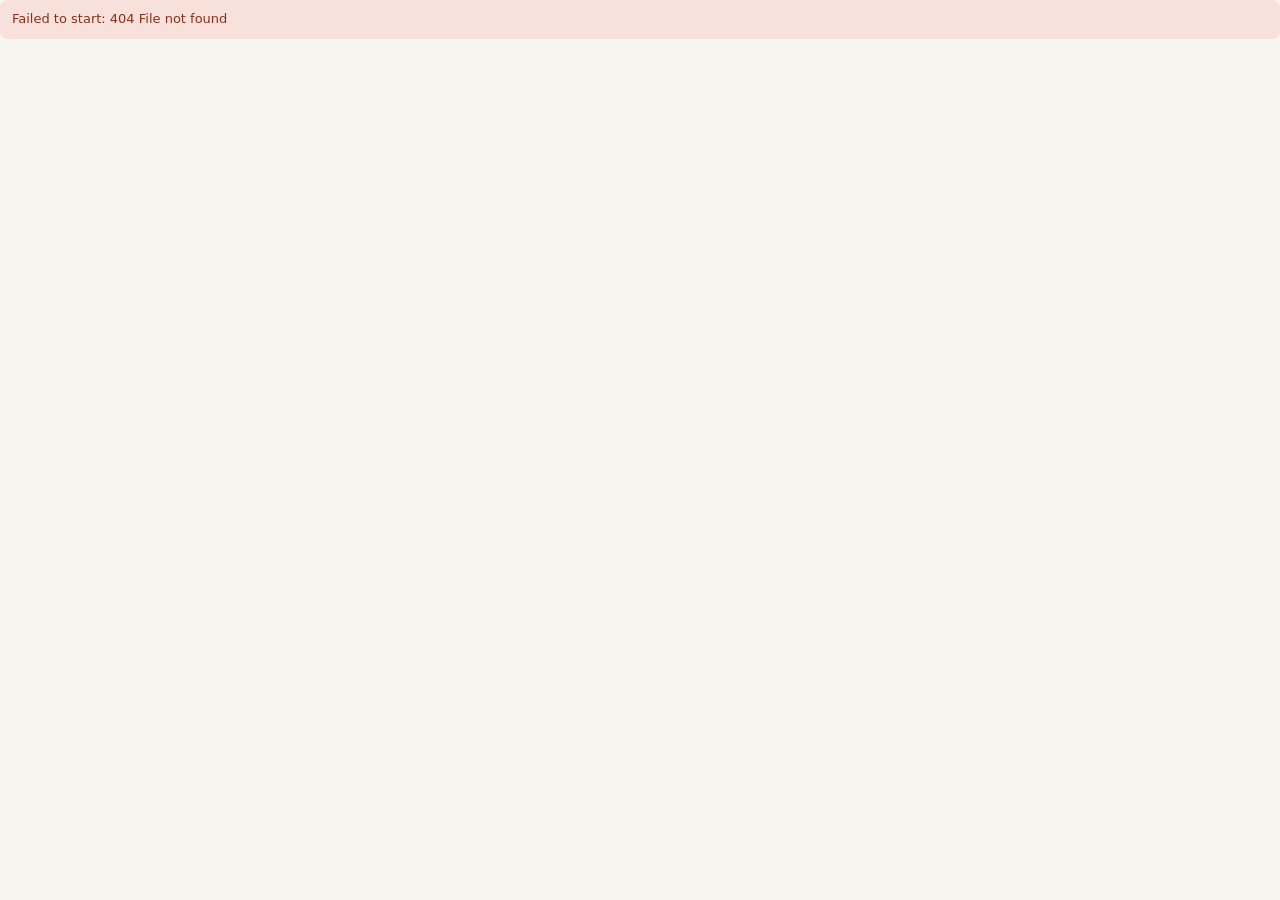
==== commit 0b2eb028: "feat(field-monitor): brand palette (teal, amber, warm off-white), dark mode, status labels, app icon" ====
--- a/apps/field-monitor/fieldmonitor/static/index.html
+++ b/apps/field-monitor/fieldmonitor/static/index.html
@@ -4,7 +4,10 @@
   <meta charset="utf-8">
   <meta name="viewport" content="width=device-width, initial-scale=1">
   <title>Overacre</title>
-  <link rel="icon" href="data:image/svg+xml,%3Csvg xmlns='http://www.w3.org/2000/svg' viewBox='0 0 16 16'%3E%3Crect width='16' height='16' rx='3' fill='%231a9850'/%3E%3Cpath d='M3 12 L8 4 L13 12' stroke='white' stroke-width='2' fill='none'/%3E%3C/svg%3E">
+  <link rel="icon" href="icons/icon.svg" type="image/svg+xml">
+  <link rel="apple-touch-icon" href="icons/apple-touch-icon.png">
+  <link rel="manifest" href="manifest.json">
+  <meta name="theme-color" content="#0F5C4D">
   <link rel="stylesheet" href="vendor/leaflet/leaflet.css">
   <link rel="stylesheet" href="app.css">
 </head>
@@ -23,6 +26,7 @@
       <details class="usermenu">
         <summary class="avatar" id="avatar" aria-label="Account menu"></summary>
         <div class="menu">
+          <a href="#/farm" id="menu-farm">Farm &amp; team</a>
           <a href="#/me" id="menu-profile">My profile</a>
           <button type="button" id="logout-btn">Log out</button>
         </div>
@@ -36,6 +40,8 @@
   <section id="view-market" class="view page" hidden></section>
   <section id="view-messages" class="view page" hidden></section>
   <section id="view-profile" class="view page" hidden></section>
+  <section id="view-farm" class="view page" hidden></section>
+  <section id="view-survey" class="view page" hidden></section>
 
   <div class="layout view" id="view-fields" hidden>
     <aside id="sidebar" class="sidebar">
@@ -140,7 +146,12 @@
             </section>
           </div>
           <ul id="score-points" class="bullets small why"></ul>
+          <section id="timing-panel" class="timing-panel" aria-label="Planting and stand count" hidden></section>
           <section id="yield-panel" class="yield-panel" aria-label="Yield estimate details" hidden></section>
+          <section id="field-log" class="log-panel" aria-label="Field log">
+            <h3>Field log</h3>
+            <div id="field-log-body"></div>
+          </section>
           <div class="watch" id="watch" aria-live="polite"></div>
           <div class="row gap wrap hero-actions">
             <button id="report-btn" class="btn ghost small-btn">＋ Report disease or pest</button>
@@ -259,5 +270,8 @@
   <script src="vendor/leaflet/leaflet.js"></script>
   <script src="app.js"></script>
   <script src="market.js"></script>
+  <script src="log.js"></script>
+  <script src="farm.js"></script>
+  <script src="survey.js"></script>
 </body>
 </html>
--- a/apps/field-monitor/fieldmonitor/static/app.css
+++ b/apps/field-monitor/fieldmonitor/static/app.css
@@ -1,61 +1,76 @@
+/* Brand palette (keep in sync with README "Brand colors", the app icon, and the morning widget):
+   primary deep teal-green #0F5C4D, accent warm amber #E8A33D (actions and highlights),
+   background warm off-white #F7F5F0, text near-black #1C1C1A, warm-gray neutrals. */
 :root {
-  color-scheme: light;
-  --surface-0: #f4f3ef;
-  --surface-1: #fcfcfb;
-  --surface-2: #ecebe6;
-  --border: #d9d7d0;
-  --text-primary: #0b0b0b;
-  --text-secondary: #52514e;
-  --text-muted: #77756f;
-  --accent: #1a7f45;
-  --accent-ink: #ffffff;
-  --series-1: #2a78d6;
-  --series-band: rgba(42, 120, 214, 0.16);
-  --grid: #e3e1db;
-  --warn-bg: #fff4dc;
-  --warn-ink: #7a4b00;
-  --crit-bg: #fde4e2;
-  --crit-ink: #8f1d17;
+  color-scheme: light dark;
+  --surface-0: #F7F5F0;
+  --surface-1: #FFFDF9;
+  --surface-2: #EEEAE2;
+  --border: #DDD7CC;
+  --text-primary: #1C1C1A;
+  --text-secondary: #57534B;
+  --text-muted: #77716A;
+  --brand: #0F5C4D;
+  --brand-ink: #FFFFFF;
+  --brand-soft: rgba(15, 92, 77, 0.10);
+  --accent: #E8A33D;
+  --accent-ink: #1C1C1A;
+  --accent-soft: rgba(232, 163, 61, 0.20);
+  --series-1: #0F5C4D;
+  --series-band: rgba(15, 92, 77, 0.14);
+  --grid: #E6E1D8;
+  --warn-bg: #FBEBD0;
+  --warn-ink: #6E4A0E;
+  --crit-bg: #F8E1DA;
+  --crit-ink: #8A2F1A;
   --radius: 8px;
   --sidebar-w: 300px;
 }
 @media (prefers-color-scheme: dark) {
   :root:not([data-theme="light"]) {
-    color-scheme: dark;
-    --surface-0: #121211;
-    --surface-1: #1a1a19;
-    --surface-2: #252523;
-    --border: #3a3936;
-    --text-primary: #f0efec;
-    --text-secondary: #c3c2b7;
-    --text-muted: #9a988f;
-    --accent: #2f9d5c;
-    --series-1: #3987e5;
-    --series-band: rgba(57, 135, 229, 0.22);
-    --grid: #2e2d2a;
-    --warn-bg: #3a2d10;
-    --warn-ink: #f2c66b;
-    --crit-bg: #3d1a18;
-    --crit-ink: #f2a39d;
+    --surface-0: #141412;
+    --surface-1: #1C1B18;
+    --surface-2: #27261F;
+    --border: #3A3832;
+    --text-primary: #F2F0EA;
+    --text-secondary: #CAC5BA;
+    --text-muted: #9D978B;
+    --brand: #1F7A67;
+    --brand-ink: #FFFFFF;
+    --brand-soft: rgba(79, 179, 158, 0.16);
+    --accent: #F0B04F;
+    --accent-ink: #1C1C1A;
+    --accent-soft: rgba(240, 176, 79, 0.18);
+    --series-1: #4FB39E;
+    --series-band: rgba(79, 179, 158, 0.22);
+    --grid: #2E2C27;
+    --warn-bg: #3A2D12;
+    --warn-ink: #F2C66B;
+    --crit-bg: #3D1F17;
+    --crit-ink: #F2A38F;
   }
 }
 :root[data-theme="dark"] {
-  color-scheme: dark;
-  --surface-0: #121211;
-  --surface-1: #1a1a19;
-  --surface-2: #252523;
-  --border: #3a3936;
-  --text-primary: #f0efec;
-  --text-secondary: #c3c2b7;
-  --text-muted: #9a988f;
-  --accent: #2f9d5c;
-  --series-1: #3987e5;
-  --series-band: rgba(57, 135, 229, 0.22);
-  --grid: #2e2d2a;
-  --warn-bg: #3a2d10;
-  --warn-ink: #f2c66b;
-  --crit-bg: #3d1a18;
-  --crit-ink: #f2a39d;
+  --surface-0: #141412;
+  --surface-1: #1C1B18;
+  --surface-2: #27261F;
+  --border: #3A3832;
+  --text-primary: #F2F0EA;
+  --text-secondary: #CAC5BA;
+  --text-muted: #9D978B;
+  --brand: #1F7A67;
+  --brand-ink: #FFFFFF;
+  --brand-soft: rgba(79, 179, 158, 0.16);
+  --accent: #F0B04F;
+  --accent-ink: #1C1C1A;
+  --accent-soft: rgba(240, 176, 79, 0.18);
+  --series-1: #4FB39E;
+  --series-band: rgba(79, 179, 158, 0.22);
+  --grid: #2E2C27;
+  --warn-bg: #3A2D12;
+  --warn-ink: #F2C66B;
+  --crit-bg: #3D1F17;
+  --crit-ink: #F2A38F;
 }
 
 * { box-sizing: border-box; }
@@ -111,7 +126,7 @@
 .search-results {
   position: absolute; top: 44px; left: 0; width: min(520px, 100%); margin: 0; padding: 4px; list-style: none;
   background: var(--surface-1); border: 1px solid var(--border); border-radius: 6px; box-shadow: 0 6px 18px rgba(0,0,0,.25);
-  max-height: 260px; overflow-y: auto;
+  max-height: min(440px, 65vh); overflow-y: auto;
 }
 .search-results button {
   width: 100%; text-align: left; font: inherit; font-size: 13px; color: var(--text-primary); background: none;
@@ -122,7 +137,7 @@
 .search-results .search-head { font-size: 11px; font-weight: 650; text-transform: uppercase; letter-spacing: .04em; color: var(--text-muted); padding: 8px 8px 2px; }
 .search-results .search-note { padding: 8px; }
 .search-pin {
-  width: 22px; height: 22px; border-radius: 50% 50% 50% 0; transform: rotate(-45deg); background: #ef4444;
+  width: 22px; height: 22px; border-radius: 50% 50% 50% 0; transform: rotate(-45deg); background: var(--accent);
   border: 3px solid #fff; box-shadow: 0 2px 6px rgba(0,0,0,.5); box-sizing: border-box;
 }
 .search-results .muted { font-size: 12px; }
@@ -137,13 +152,13 @@
 .mapper-stats { font-variant-numeric: tabular-nums; font-weight: 650; }
 .mapper-actions { margin-top: 2px; }
 .vertex-icon {
-  width: 22px; height: 22px; border-radius: 50%; background: #fff; border: 3px solid #16a34a;
+  width: 22px; height: 22px; border-radius: 50%; background: #fff; border: 3px solid #0F5C4D;
   box-shadow: 0 1px 4px rgba(0,0,0,.6); box-sizing: border-box; cursor: grab;
 }
-.vertex-icon.first { border-color: #f59e0b; }
+.vertex-icon.first { border-color: #E8A33D; }
 .mid-icon {
-  width: 14px; height: 14px; border-radius: 50%; background: rgba(255,255,255,.75); border: 2px solid #16a34a;
-  box-sizing: border-box; cursor: copy; display: grid; place-items: center; font: 700 11px/1 system-ui; color: #166534;
+  width: 14px; height: 14px; border-radius: 50%; background: rgba(255,255,255,.75); border: 2px solid #0F5C4D;
+  box-sizing: border-box; cursor: copy; display: grid; place-items: center; font: 700 11px/1 system-ui; color: #0F5C4D;
 }
 .leaflet-container.mapping-cursor { cursor: crosshair; }
 .sync-line { font-weight: 600; }
@@ -173,7 +188,7 @@
   display: inline-flex; align-items: center; text-decoration: none;
 }
 .btn:hover { filter: brightness(0.97); }
-.btn.primary { background: var(--accent); border-color: var(--accent); color: var(--accent-ink); }
+.btn.primary { background: var(--brand); border-color: var(--brand); color: var(--brand-ink); }
 .btn.ghost { background: transparent; }
 .btn:disabled { opacity: .5; cursor: default; }
 .small-btn { padding: 4px 10px; min-height: 28px; font-size: 12.5px; }
@@ -187,14 +202,14 @@
   display: grid; grid-template-columns: 1fr auto; gap: 2px 8px;
 }
 .field-list button:hover { background: var(--surface-2); }
-.field-list button.active { border-color: var(--accent); background: var(--surface-2); }
+.field-list button.active { border-color: var(--brand); background: var(--surface-2); }
 .field-list .name { font-weight: 600; overflow: hidden; text-overflow: ellipsis; white-space: nowrap; }
 .field-list .val { font-variant-numeric: tabular-nums; font-weight: 600; text-align: right; }
 .field-list .sub { grid-column: 1 / -1; font-size: 12px; color: var(--text-muted); }
 .swatch { display: inline-block; width: 10px; height: 10px; border-radius: 2px; margin-right: 4px; vertical-align: -1px; }
 
 .job .bar { height: 6px; background: var(--surface-2); border-radius: 3px; overflow: hidden; margin: 10px 0 4px; }
-.job .bar > div { height: 100%; width: 0; background: var(--accent); transition: width .3s; }
+.job .bar > div { height: 100%; width: 0; background: var(--brand); transition: width .3s; }
 
 .index-info { display: grid; grid-template-columns: 1fr; gap: 4px; }
 .index-info .formula { font-family: ui-monospace, SFMono-Regular, Menlo, monospace; color: var(--text-secondary); }
@@ -229,7 +244,7 @@
   font: inherit; background: none; border: none; color: var(--text-secondary); padding: 8px 12px; cursor: pointer;
   border-bottom: 2px solid transparent; margin-bottom: -1px;
 }
-.tab.active { color: var(--text-primary); border-bottom-color: var(--accent); font-weight: 600; }
+.tab.active { color: var(--text-primary); border-bottom-color: var(--brand); font-weight: 600; }
 .tabpanel { display: flex; flex-direction: column; gap: 10px; }
 
 .table-wrap { overflow-x: auto; }
@@ -298,7 +313,7 @@
 .spot-pop ul { margin: 0 0 6px; padding-left: 16px; }
 .spot-pop .lbl { font-size: 11px; text-transform: uppercase; letter-spacing: .04em; color: #6b6b6b; margin: 6px 0 2px; }
 .spot-pop .neg { color: #b42318; font-weight: 600; }
-.spot-pop .pos { color: #1a7f45; font-weight: 600; }
+.spot-pop .pos { color: #0F5C4D; font-weight: 600; }
 .spot-pop .hint { color: #6b6b6b; font-size: 12px; }
 .spot-list { display: flex; flex-direction: column; gap: 6px; }
 .spot-row {
@@ -306,7 +321,7 @@
   font: inherit; color: inherit; background: var(--surface-1); border: 1px solid var(--border); border-radius: 8px;
   padding: 8px 10px; cursor: pointer;
 }
-.spot-row:hover, .spot-row.active { border-color: var(--accent); }
+.spot-row:hover, .spot-row.active { border-color: var(--brand); }
 .spot-row .num { width: 24px; height: 24px; border-radius: 50%; background: #d92d20; color: #fff; display: grid; place-items: center; font-weight: 700; font-size: 12px; grid-row: span 2; }
 .spot-row .t { font-weight: 600; }
 .spot-row .s { font-size: 12px; color: var(--text-muted); grid-column: 2 / 4; }
@@ -316,16 +331,17 @@
 .spot-pop .hint { margin-top: 1px; }
 
 /* ---------- app shell: nav and views ---------- */
-:root { --good: #1a7f45; --good-2: #4d9a2a; --fair: #b7791f; --poor: #c0362c; }
-@media (prefers-color-scheme: dark) { :root:not([data-theme="light"]) { --good: #3fb171; --good-2: #8bc34a; --fair: #e0a33a; --poor: #ef6b5f; } }
-:root[data-theme="dark"] { --good: #3fb171; --good-2: #8bc34a; --fair: #e0a33a; --poor: #ef6b5f; }
+/* Status scale. Never used alone: every status also shows an icon and a word (see .status). */
+:root { --good: #0F5C4D; --good-2: #4A8A3A; --fair: #9A6412; --poor: #B4472B; }
+@media (prefers-color-scheme: dark) { :root:not([data-theme="light"]) { --good: #4FB39E; --good-2: #8BC34A; --fair: #F0B04F; --poor: #F08A6E; } }
+:root[data-theme="dark"] { --good: #4FB39E; --good-2: #8BC34A; --fair: #F0B04F; --poor: #F08A6E; }
 .topbar { gap: 12px; }
 .brand { color: var(--text-primary); text-decoration: none; white-space: nowrap; }
 .mainnav { display: flex; gap: 4px; flex: 1; overflow-x: auto; }
 .mainnav a { color: var(--text-secondary); text-decoration: none; padding: 6px 10px; border-radius: 6px; white-space: nowrap; font-weight: 550; }
 .mainnav a.active { color: var(--text-primary); background: var(--surface-2); }
 .badge { display: inline-block; min-width: 18px; padding: 0 5px; border-radius: 9px; background: var(--poor); color: #fff; font-size: 11px; font-weight: 700; text-align: center; line-height: 18px; }
-.avatar { display: inline-grid; place-items: center; width: 34px; height: 34px; border-radius: 50%; background: var(--accent); color: var(--accent-ink); font-weight: 700; font-size: 13px; flex: none; }
+.avatar { display: inline-grid; place-items: center; width: 34px; height: 34px; border-radius: 50%; background: var(--brand); color: var(--brand-ink); font-weight: 700; font-size: 13px; flex: none; }
 .avatar.sm { width: 26px; height: 26px; font-size: 11px; }
 .avatar.lg { width: 64px; height: 64px; font-size: 22px; }
 .usermenu { position: relative; }
@@ -384,7 +400,7 @@
 .filters input[type=search] { width: 100%; }
 .lgrid { display: grid; grid-template-columns: repeat(auto-fill, minmax(260px, 1fr)); gap: 12px; }
 .lcard { display: flex; flex-direction: column; gap: 6px; color: inherit; text-decoration: none; transition: border-color .15s; }
-.lcard:hover { border-color: var(--accent); }
+.lcard:hover { border-color: var(--brand); }
 .lcard h3 { margin: 0; font-size: 15px; }
 .lmeta { display: flex; gap: 10px; flex-wrap: wrap; font-size: 13px; }
 .ldesc { margin: 0; color: var(--text-secondary); font-size: 13px; display: -webkit-box; -webkit-line-clamp: 2; -webkit-box-orient: vertical; overflow: hidden; }
@@ -407,7 +423,7 @@
 .thread-head { display: flex; gap: 10px; align-items: baseline; flex-wrap: wrap; border-bottom: 1px solid var(--border); padding-bottom: 8px; }
 .bubbles { flex: 1; overflow-y: auto; display: flex; flex-direction: column; gap: 6px; max-height: 55vh; padding: 4px; }
 .bubble { max-width: 75%; padding: 8px 10px; border-radius: 12px; background: var(--surface-2); align-self: flex-start; }
-.bubble.mine { align-self: flex-end; background: var(--accent); color: var(--accent-ink); }
+.bubble.mine { align-self: flex-end; background: var(--brand); color: var(--brand-ink); }
 .bubble .time { font-size: 11px; opacity: .7; margin-top: 2px; }
 .compose { display: flex; gap: 8px; align-items: flex-end; }
 
@@ -439,13 +455,13 @@
 .composer { display: flex; flex-direction: column; gap: 8px; }
 .chips { display: flex; gap: 6px; flex-wrap: wrap; }
 .chips button { font: inherit; font-size: 13px; padding: 5px 11px; border-radius: 16px; border: 1px solid var(--border); background: var(--surface-1); color: var(--text-secondary); cursor: pointer; }
-.chips button.on { background: var(--accent); border-color: var(--accent); color: var(--accent-ink); }
+.chips button.on { background: var(--brand); border-color: var(--brand); color: var(--brand-ink); }
 .fitem { display: flex; flex-direction: column; gap: 6px; }
 .fitem .head { display: flex; gap: 8px; align-items: center; flex-wrap: wrap; font-size: 13px; }
 .fitem .head a { color: var(--text-primary); font-weight: 600; text-decoration: none; }
 .fitem .actions { display: flex; gap: 12px; font-size: 13px; }
 .fitem .actions button { font: inherit; background: none; border: none; color: var(--text-secondary); cursor: pointer; padding: 2px 0; }
-.fitem .actions button.on { color: var(--accent); font-weight: 650; }
+.fitem .actions button.on { color: var(--brand); font-weight: 650; }
 .fitem .cmts { border-left: 2px solid var(--border); padding-left: 10px; display: flex; flex-direction: column; gap: 4px; font-size: 13px; }
 .fitem.t-field { border-left: 4px solid var(--fair); }
 .fitem.t-report { border-left: 4px solid var(--poor); }
@@ -465,9 +481,9 @@
 .spark polyline { fill: none; stroke: var(--text-muted); stroke-width: 1.6; stroke-linejoin: round; }
 .pcard.up .spark polyline { stroke: var(--good); } .pcard.down .spark polyline { stroke: var(--poor); }
 .fitem.t-news { color: inherit; text-decoration: none; border-left: 4px solid var(--text-muted); }
-.fitem.t-news:hover { border-color: var(--accent); }
+.fitem.t-news:hover { border-color: var(--brand); }
 .fitem.t-storm { border-left: 4px solid #7a4fd0; }
-.fitem.t-roundup { border-left: 4px solid var(--accent); background: var(--surface-1); }
+.fitem.t-roundup { border-left: 4px solid var(--brand); background: var(--surface-1); }
 .ftitle { font-size: 15px; }
 @media (max-width: 820px) {
   .pboard { grid-template-columns: repeat(3, minmax(0, 1fr)); gap: 6px; }
@@ -548,8 +564,8 @@
 .pboard.compact .pcard { padding: 8px 10px; } .pboard.compact .pprice { font-size: 20px; }
 .fgrid { display: grid; grid-template-columns: repeat(auto-fill, minmax(300px, 1fr)); gap: 12px; }
 .fcard2 { display: flex; flex-direction: column; gap: 8px; color: inherit; text-decoration: none; }
-.fcard2:hover { border-color: var(--accent); }
-.fcard2.p3 { border-left: 4px solid var(--poor); } .fcard2.p2 { border-left: 4px solid var(--fair); }
+.fcard2:hover { border-color: var(--brand); }
+.fcard2.s-scout { border-left: 4px solid var(--poor); } .fcard2.s-act { border-left: 4px solid var(--accent); }
 .fc-name { font-size: 16px; }
 .fc-row { display: flex; gap: 12px; align-items: center; }
 .ring.mini { width: 48px; height: 48px; flex: none; }
@@ -565,3 +581,65 @@
 .chip.risk-high { color: var(--poor); } .chip.risk-moderate { color: var(--fair); } .chip.risk-low { color: var(--good); }
 @media (max-width: 820px) { .fc-trend .spark { display: block; width: 140px; } }
 .fc-trend.down .spark polyline { stroke: var(--poor); }
+
+/* Search suggestions: icon + two lines, like a maps search bar */
+.search-results .sugg { display: flex; gap: 10px; align-items: flex-start; padding: 8px 10px; }
+.search-results .sugg-icon { width: 18px; flex: none; text-align: center; color: var(--text-muted); line-height: 20px; }
+.search-results .sugg-field .sugg-icon { color: var(--good); font-weight: 700; }
+.search-results .sugg-text { display: flex; flex-direction: column; min-width: 0; }
+.search-results .sugg-main { font-size: 14px; color: var(--text-primary); white-space: nowrap; overflow: hidden; text-overflow: ellipsis; }
+.search-results .sugg-sub { font-size: 12px; color: var(--text-muted); white-space: nowrap; overflow: hidden; text-overflow: ellipsis; }
+.search-results .sugg-credit { font-size: 11px; color: var(--text-muted); text-align: right; padding: 4px 10px 2px; }
+
+/* Farm & team */
+.team-list { display: flex; flex-direction: column; }
+.team-row { display: flex; gap: 10px; align-items: center; padding: 8px 0; border-bottom: 1px solid var(--border); flex-wrap: wrap; }
+.team-row:last-child { border-bottom: none; }
+.team-who { display: flex; flex-direction: column; flex: 1; min-width: 160px; }
+
+/* Farm and field log */
+.log-panel { border: 1px solid var(--border); border-radius: 10px; padding: 10px 12px; margin: 10px 0; background: var(--surface-0); display: flex; flex-direction: column; gap: 8px; }
+.log-panel h3 { margin: 0; font-size: 15px; }
+.log-list { display: flex; flex-direction: column; }
+.log-row { display: flex; gap: 10px; padding: 8px 0; border-bottom: 1px solid var(--border); align-items: flex-start; }
+.log-row:last-child { border-bottom: none; }
+.log-main { flex: 1; min-width: 0; display: flex; flex-direction: column; gap: 2px; }
+.log-actions { display: flex; gap: 8px; flex: none; }
+.log-form { display: flex; flex-direction: column; gap: 8px; border: 1px solid var(--border); border-radius: 8px; padding: 10px; margin: 4px 0 8px; background: var(--surface-1); }
+.log-form .grid2 { display: grid; grid-template-columns: repeat(2, minmax(0, 1fr)); gap: 8px; }
+.log-form label.wide { grid-column: 1 / -1; }
+.log-form label.check { flex-direction: row; align-items: center; display: flex; gap: 6px; }
+.log-form textarea { width: 100%; box-sizing: border-box; font: inherit; }
+@media (max-width: 640px) { .log-form .grid2 { grid-template-columns: 1fr; } }
+
+/* Planting window and stand count */
+.timing-panel { border: 1px solid var(--border); border-radius: 10px; padding: 10px 12px; margin: 10px 0; background: var(--surface-0); display: flex; flex-direction: column; gap: 8px; }
+.timing-panel h3 { margin: 0; font-size: 15px; }
+.timing-panel .chips { display: flex; gap: 6px; flex-wrap: wrap; }
+.timing-head { margin: 0; font-weight: 650; }
+.timing-head.tone-moderate { color: var(--fair); }
+.timing-head.tone-high { color: var(--poor); }
+.timing-panel .btn { align-self: flex-start; }
+
+/* Opening farm survey */
+.survey { display: flex; flex-direction: column; gap: 10px; max-width: 760px; }
+.survey-q { border: 1px solid var(--border); margin: 0; }
+.survey-q legend { font-weight: 650; padding: 0 4px; }
+.survey-opts { display: flex; flex-wrap: wrap; gap: 8px; margin-top: 6px; }
+.survey-opt { font: inherit; padding: 8px 12px; border-radius: 999px; border: 1px solid var(--border); background: var(--surface-1); color: var(--text-primary); cursor: pointer; }
+.survey-opt.on { background: var(--good); border-color: var(--good); color: #fff; font-weight: 650; }
+.survey-banner { display: block; text-decoration: none; color: var(--text-primary); border-left: 4px solid var(--good); margin-bottom: 12px; }
+
+/* Field status: color + icon + word, so it never depends on red vs green alone */
+.status { display: inline-flex; align-items: center; gap: 6px; font-size: 12.5px; font-weight: 700; border-radius: 999px; padding: 3px 10px 3px 8px; border: 1px solid transparent; }
+.status .ico { font-size: 13px; line-height: 1; }
+.status.s-clear { background: var(--brand-soft); color: var(--good); border-color: color-mix(in srgb, var(--good) 35%, transparent); }
+.status.s-act { background: var(--accent-soft); color: var(--text-primary); border-color: var(--accent); }
+.status.s-scout { background: color-mix(in srgb, var(--poor) 12%, transparent); color: var(--poor); border-color: color-mix(in srgb, var(--poor) 40%, transparent); }
+.status.s-wait { background: var(--surface-2); color: var(--text-secondary); }
+/* Amber is for actions and highlights (log entry, a window that's open) */
+.btn.action { background: var(--accent); border-color: var(--accent); color: var(--accent-ink); font-weight: 650; }
+/* Plain text links only (cards and buttons that are links keep their own colors) */
+.view a:not([class]) { color: var(--brand); }
+@media (prefers-color-scheme: dark) { :root:not([data-theme="light"]) .view a:not([class]) { color: #6CC7B2; } }
+:root[data-theme="dark"] .view a:not([class]) { color: #6CC7B2; }
